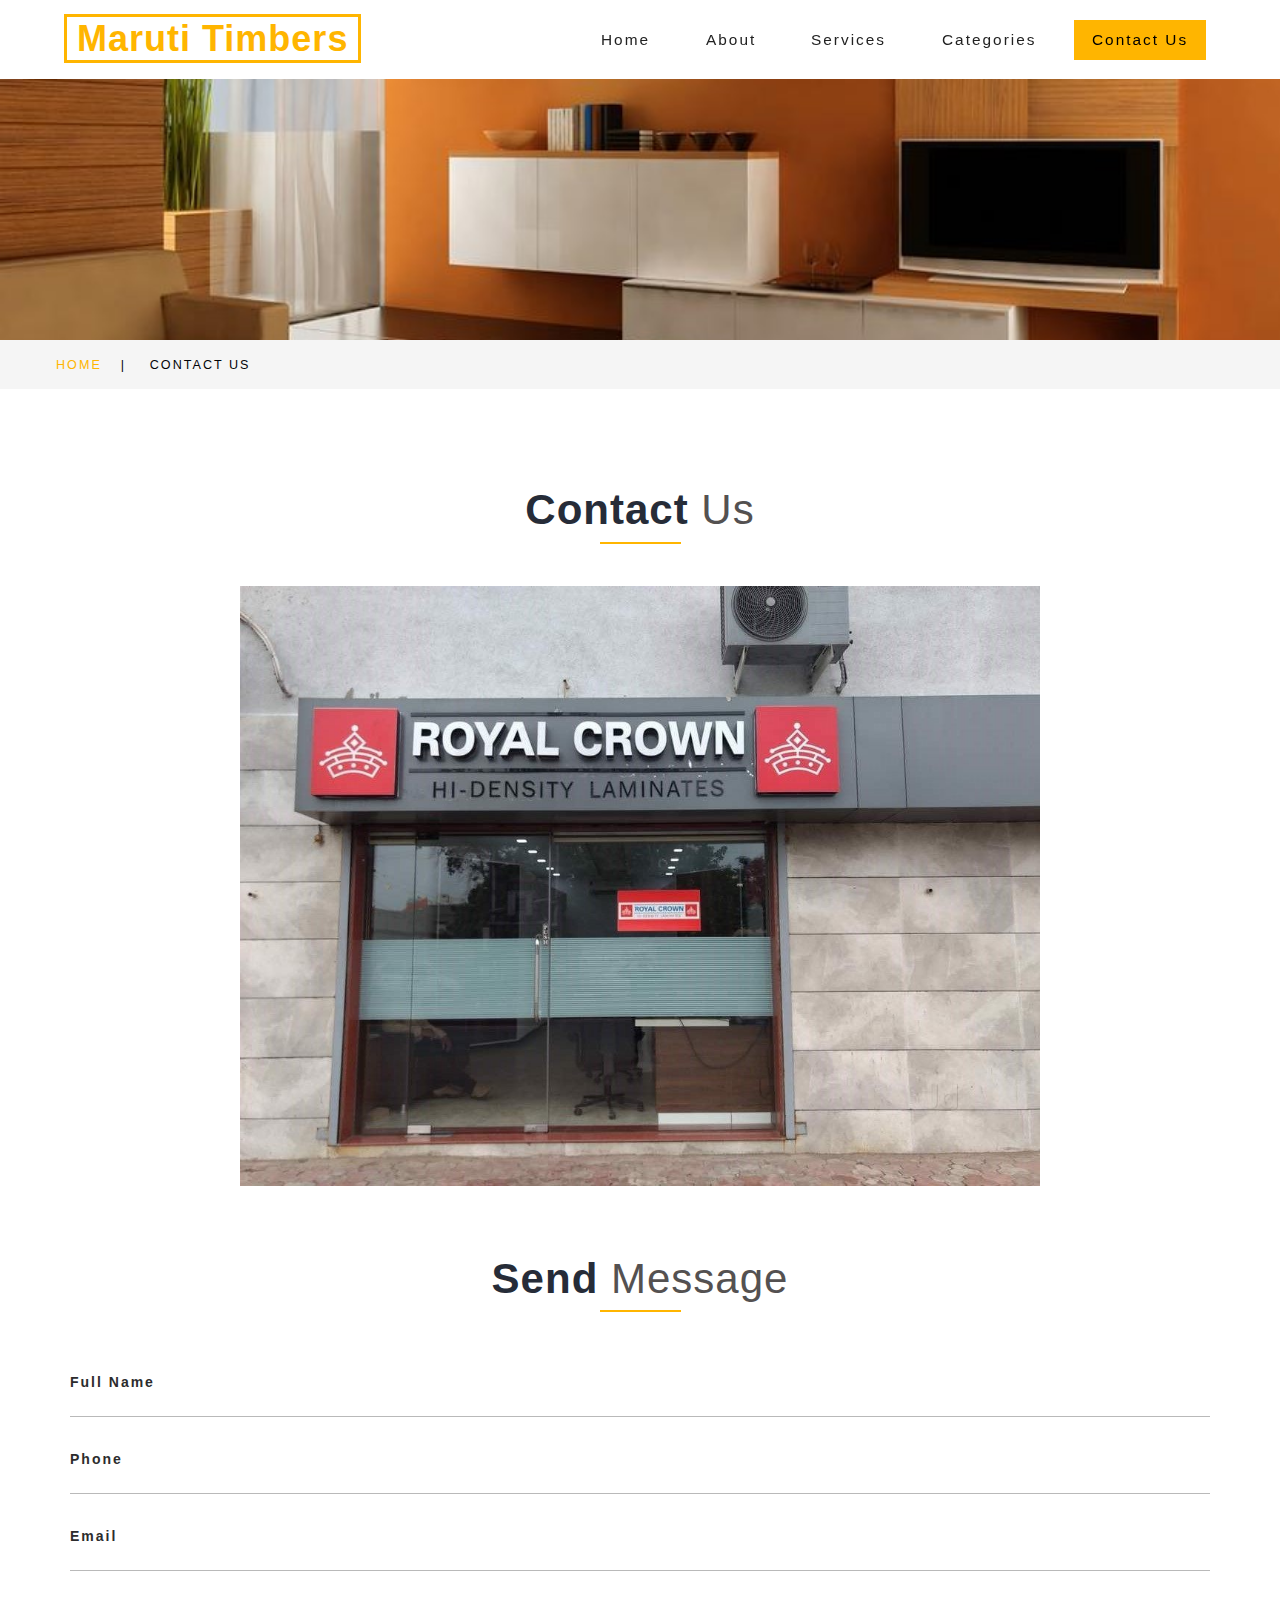
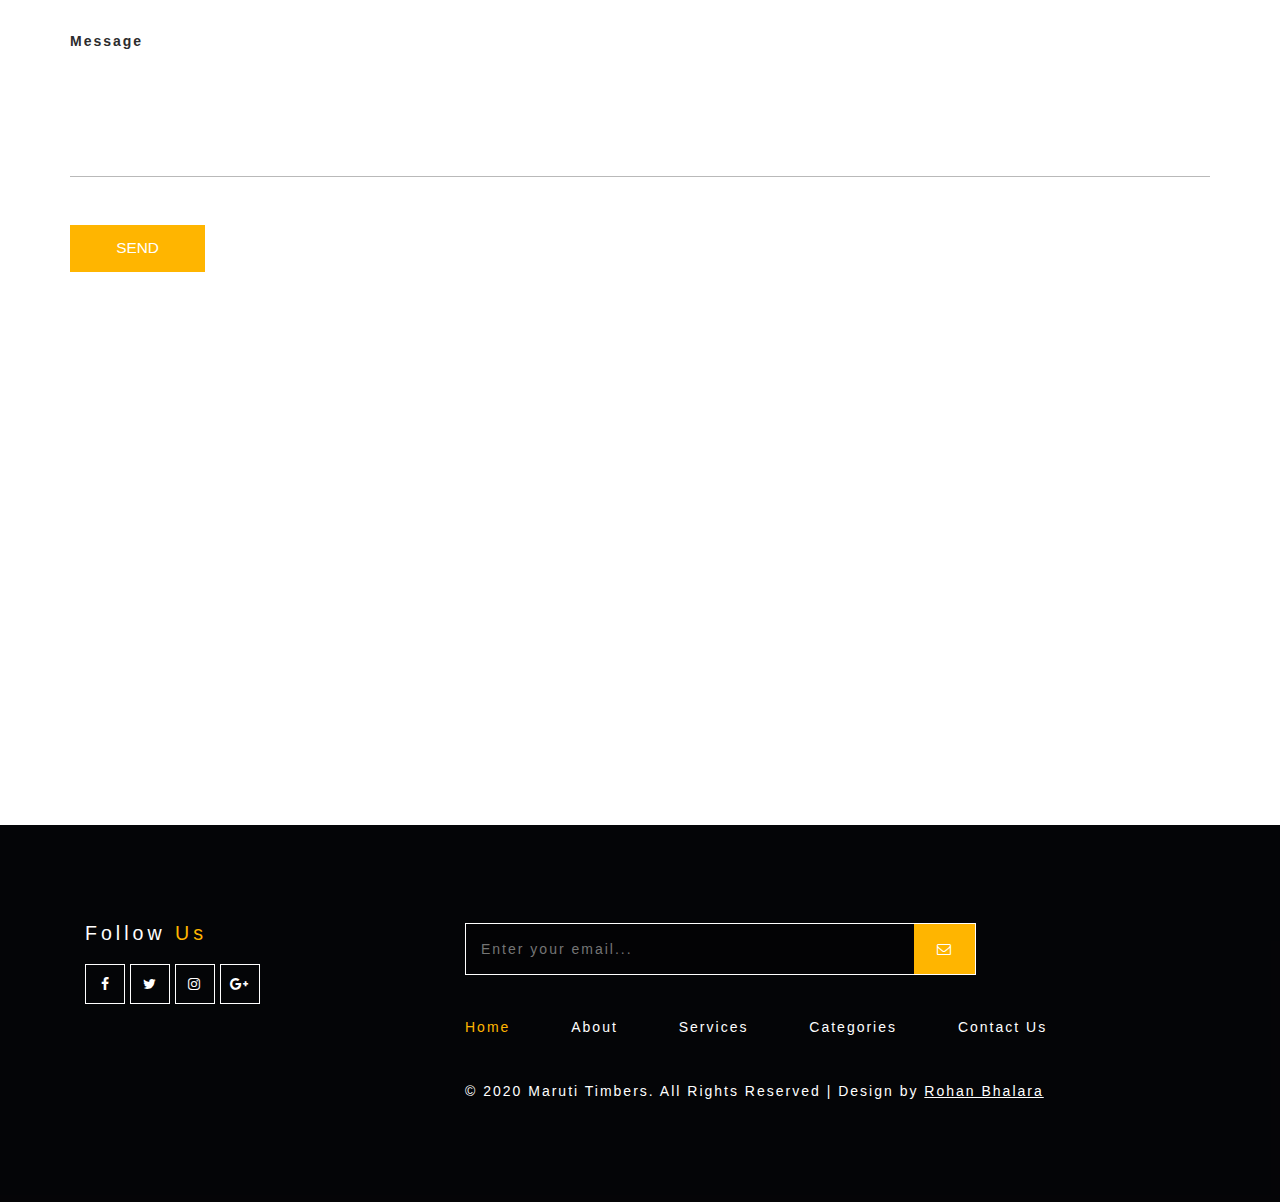
==== mail.html @ 754a9fdf "upload Maruti Timbers website" ====
<!--
author: W3layouts
author URL: http://w3layouts.com
License: Creative Commons Attribution 3.0 Unported
License URL: http://creativecommons.org/licenses/by/3.0/
-->
<!DOCTYPE html>
<html lang="zxx">

<head>
    <title>Maruti Timbers-Royal Crown</title>
    <!-- custom-theme -->
    <meta name="viewport" content="width=device-width, initial-scale=1">
    <meta http-equiv="Content-Type" content="text/html; charset=utf-8" />
    <meta name="keywords" content="Deft Responsive web template, Bootstrap Web Templates, Flat Web Templates, Android Compatible web template, 
Smartphone Compatible web template, free webdesigns for Nokia, Samsung, LG, SonyEricsson, Motorola web design" />
    <script type="application/x-javascript">
        addEventListener("load", function () {
            setTimeout(hideURLbar, 0);
        }, false);

        function hideURLbar() {
            window.scrollTo(0, 1);
        }
    </script>
    <!-- //custom-theme -->
    <link href="css/bootstrap.css" rel="stylesheet" type="text/css" media="all" />
    <!-- Owl-carousel-CSS -->
    <link href="css/style.css" rel="stylesheet" type="text/css" media="all" />
    <!-- font-awesome-icons -->
    <link href="css/font-awesome.css" rel="stylesheet">
</head>

<body>
    <!-- banner -->

    <div class="main_section_agile" id="home">
        <div class="agileits_w3layouts_banner_nav">

            <nav class="navbar navbar-default">
                <div class="navbar-header navbar-left">
                    <button type="button" class="navbar-toggle collapsed" data-toggle="collapse" data-target="#bs-example-navbar-collapse-1">
						<span class="sr-only">Toggle navigation</span>
						<span class="icon-bar"></span>
						<span class="icon-bar"></span>
						<span class="icon-bar"></span>
					</button>
                    <h1><a class="navbar-brand" href="index.html"> <span>Maruti Timbers</span></a></h1>

                </div>
                <!-- Collect the nav links, forms, and other content for toggling -->
                <div class="collapse navbar-collapse navbar-right" id="bs-example-navbar-collapse-1">
                    <nav class="menu-hover-effect menu-hover-effect-4">
                        <ul class="nav navbar-nav">
                            <li><a href="index.html" class="hvr-ripple-in"> Home</a></li>
                            <li><a href="about.html" class="hvr-ripple-in">About</a></li>
                            <li><a href="services.html" class="hvr-ripple-in">Services</a></li>
                            <li><a href="1mmSolid.html" class="hvr-ripple-in">Categories</a></li>
                            <li class="active"><a href="mail.html" class="hvr-ripple-in">Contact Us</a></li>
                        </ul>
                    </nav>

                </div>
            </nav>
            <div class="clearfix"> </div>
        </div>
    </div>

    <!-- /banner_inner_agile -->


    <div class="agile_inner">
    </div>
    <!-- //banner_inner_agile -->
    <!--/w3_short-->
    <div class="services-breadcrumb">
        <div class="agile_inner_breadcrumb">

            <ul class="w3_short">
                <li><a href="index.html">Home</a><span>|</span></li>
                <li>Contact Us</li>
            </ul>
        </div>
    </div>
    <!--//w3_short-->
    <!-- /mail -->
    <div class="banner-bottom">
        <div class="container">
            <div class="wthree_head_section">
                <h3 class="w3l_header w3_agileits_header">Contact <span>Us</span></h3>
            </div>
          <div class="agile_wthree_inner_grids">
          <div align="center"><img src="images/Royal Crown/marutiTimbers.jpg" style="height: 600px"></div>
		</div>
		<div class="contact-form agile_inner_grids">
			  <div class="wthree_head_section">
                <h3 class="w3l_header w3_agileits_header">Send <span>Message </span></h3>
            </div>
			<form action="#" method="post">
				<div class="fields-grid">
					<div class="styled-input agile-styled-input-top">
						<input type="text" name="Full Name" required="">
						<label>Full Name</label>
						<span></span>
					</div>
					<div class="styled-input agile-styled-input-top">
						<input type="text" name="Phone" required="">
						<label>Phone</label>
						<span></span>
					</div>
					<div class="styled-input">
						<input type="email" name="Email" required="">
						<label>Email</label>
						<span></span>
					</div>
					<div class="clearfix"> </div>
				</div>
				<div class="styled-input textarea-grid">
					<textarea name="Message" required=""></textarea>
					<label>Message</label>
					<span></span>
				</div>
				<input type="submit" value="SEND">
			</form>
		</div>
		<div class="clearfix"> </div>
          </div>
        </div>
    </div>
    <!-- //mail -->
    	<!-- /map -->
			<div class="map">
				<iframe src="https://www.google.com/maps/embed?pb=!1m14!1m8!1m3!1d14769.838888787237!2d70.8002201!3d22.2605689!3m2!1i1024!2i768!4f13.1!3m3!1m2!1s0x0%3A0xb65e9677cafc375c!2sMaruti%20Timbers!5e0!3m2!1sen!2sin!4v1581663568554!5m2!1sen!2sin" width="600" height="450" frameborder="0" style="border:0;" allowfullscreen="">
            style="border:0"></iframe>
			</div>
		<!-- //map -->
    <!-- footer -->
    <div class="footer">
        <div class="f-bg-w3l">
            <div class="container">
                <div class="col-md-4 w3layouts_footer_grid">
                    <h2>Follow <span>Us</span></h2>
                    <ul class="social_agileinfo">
                        <li><a href="#" class="w3_facebook"><i class="fa fa-facebook"></i></a></li>
                        <li><a href="#" class="w3_twitter"><i class="fa fa-twitter"></i></a></li>
                        <li><a href="#" class="w3_instagram"><i class="fa fa-instagram"></i></a></li>
                        <li><a href="#" class="w3_google"><i class="fa fa-google-plus"></i></a></li>
                    </ul>
                </div>
                <div class="col-md-8 w3layouts_footer_grid">
                    <form action="#" method="post">
                        <input type="email" name="Email" placeholder="Enter your email..." required="">
                        <button class="btn1"><i class="fa fa-envelope-o" aria-hidden="true"></i></button>
                        <div class="clearfix"> </div>
                    </form>
                    <ul class="w3l_footer_nav">
                        <li><a href="index.html" class="active">Home</a></li>
                        <li><a href="about.html">About</a></li>
                        <li><a href="services.html">Services</a></li>
                        <li><a href="1mmSolid.html">Categories</a></li>
                        <li><a href="mail.html">Contact Us</a></li>
                    </ul>
                    <p>© 2020 Maruti Timbers. All Rights Reserved | Design by <a href="https://w3layouts.com/" target="_blank">Rohan Bhalara</a></p>
                </div>
                <div class="clearfix"> </div>
            </div>
        </div>
    </div>
    <!-- //footer -->
    <!-- js -->
    <script type="text/javascript" src="js/jquery-2.1.4.min.js"></script>
    <!-- //js -->

    <script type="text/javascript" src="js/bootstrap-3.1.1.min.js"></script>


</body>

</html>
---- css/style.css ----
/*--
Author: W3layouts
Author URL: http://w3layouts.com
License: Creative Commons Attribution 3.0 Unported
License URL: http://creativecommons.org/licenses/by/3.0/
--*/

body {
    margin: 0;
    padding: 0;
    background: #fff;
    font-family: 'Open Sans', sans-serif;
}

h1,
h2,
h3,
h4,
h5,
h6 {
    margin: 0;
    font-family: 'Raleway', sans-serif;
}

p {
    margin: 0;
    letter-spacing: 1px;
    color: #777777;
}

ul {
    margin: 0;
    padding: 0;
    color: #777777;
}

p,
ul,
ol {
    font-size: 14px;
    letter-spacing: 1px;
}

.background-video {
    position: fixed;
    background-size: cover;
    -webkit-background-size: cover;
    -moz-background-size: cover;
    -o-background-size: cover;
    width: 100%;
    height: 100%;
}

input[type="submit"],
a,
.nbs-flexisel-nav-left,
.nbs-flexisel-nav-right {
    transition: .5s ease-in;
    -webkit-transition: .5s ease-in;
    -moz-transition: .5s ease-in;
    -o-transition: .5s ease-in;
    -ms-transition: .5s ease-in;
}

a:hover {
    text-decoration: none;
}

a:focus {
    outline: none;
    text-decoration: none;
}


/*-- banner --*/

.center-container {
    padding: 2em 0 48em;
    background: rgba(0, 0, 0, 0.44);
}

.w3_agile_header_left {
    float: left;
}

.agile_header_right {
    float: right;
    margin-top: .7em;
}

.agile_header_right ul li {
    display: block;
    font-weight: 600;
    color: #fff;
    display: inline-block;
}

.agile_header_right ul li i {
    padding-right: 1.5em;
    color: #0accff;
}

.agile_header_right ul li a {
    color: #fff;
    text-decoration: none;
}

.agile_header_right ul li a:hover {
    color: #0accff;
}

.agile_header_right ul li a:before,
.agile_header_right ul li a:after {
    display: none;
}

.agile_header_right ul li:last-child {
    margin-left: 3em;
}

.w3_agileits_logo {
    float: left;
}

.w3_agileits_logo h1 a {
    font-size: 1.2em;
    color: #fff;
    display: block;
    text-decoration: none;
    font-weight: 700;
    font-family: 'Open Sans', sans-serif;
    letter-spacing: 2px;
}

.w3_agileits_logo h1 a span {
    display: block;
    font-size: .3em;
    font-weight: 600;
    color: #0accff;
    position: relative;
    letter-spacing: 3px;
}

.agileits_w3layouts_banner_info {
    width: 80%;
    margin: 0 auto;
    text-align: center;
}

.agileits_w3layouts_banner_info h2 {
    font-size: 2em;
    color: #fff;
    text-transform: capitalize;
    line-height: 2em;
}

.agileits_w3layouts_banner_info p {
    color: #fff;
    line-height: 2em;
    margin: 0 0 5em;
}

ul.top_agile_info_ad {
    width: 42%;
    margin: 1.4% auto 0;
    float: right;
}

ul.top_agile_info_ad li {
    list-style: none;
    display: inline-block;
    width: 50%;
    float: left;
    letter-spacing: 1px;
}

.w3l_header_contact_details_agile {
    float: right;
    width: 78%;
    text-align: left;
}

.w3_agileits_logo h1 a span {
    font-size: 12px;
    text-align: center;
    color: #ffb500;
}

.header_contact_details_agile i {
    color: #fff;
    width: 20%;
    float: left;
    text-align: center;
    margin-top: 13px;
    font-size: 1.5em;
}

.header-contact-detail-title {
    color: #7aba1e;
    font-size: 1.2em;
    font-weight: 600;
    margin-bottom: 7px;
}

a.w3l_header_contact_details_agile-info_inner,
.w3l_header_contact_details_agile a {
    font-size: 1em;
    color: #fff;
    text-align: left;
    letter-spacing: 1px;
}


/*-- nav --*/

.agileits_w3layouts_banner_nav {
    margin: 0 auto;
    width: 90%;
}


/*-- nav --*/

.navbar-default {
    background: none;
    border: none;
}

.navbar {
    margin-bottom: 0;
}

.navbar-collapse {
    padding: 0;
}

.navbar-right {
    margin-right: 0;
}

.navbar-default .navbar-nav>.active>a,
.navbar-default .navbar-nav>.active>a:hover,
.navbar-default .navbar-nav>.active>a:focus {
    color: #000;
    background: #ffb500;
    position: relative;
}

.navbar-default .navbar-nav>.active>a:before {
    background: none;
}

.navbar-default .navbar-nav>li>a {
    font-weight: 400;
    letter-spacing: 2px;
}

.navbar-nav>li>a {
    padding: 10px 18px;
    font-family: 'Raleway', sans-serif;
    font-size: 1.1em;
    background: #fff;
}

.navbar-default .navbar-nav>li>a:hover {
    color: #000;
    background: #ffb500;
    position: relative;
}

.navbar-default .navbar-nav>li>a:focus {
    color: #000;
    outline: none;
}

nav.navbar.navbar-default {
    background: none;
    padding: 1.4em 0 0.7em 0;
}

.navbar-default .navbar-nav>.open>a,
.navbar-default .navbar-nav>.open>a:hover,
.navbar-default .navbar-nav>.open>a:focus {
    color: #262c38;
    background: none;
}

.navbar-default .navbar-nav>li>a {
    color: #222;
}

.navbar-default .navbar-nav>.active.open>a:focus {
    background: transparent;
    color: #111;
}

a.navbar-brand {
    padding: 0;
    font-size: 1em;
    font-weight: 300;
    line-height: 37px;
    letter-spacing: 1px;
}

.navbar-default .navbar-brand {
    color: #181819;
}

.agile_short_dropdown {
    border-radius: 0;
    background: #ffffff;
    text-align: center;
    padding: 0;
    border: none;
}

.agile_short_dropdown li a {
    text-transform: uppercase;
    color: #212121;
    font-size: 13px;
    font-weight: 600;
    padding: .8em 0;
    border-bottom: 1px solid #ececef;
}

.agile_short_dropdown>li>a:hover {
    color: #fff;
    text-decoration: none;
    background-color: #ffb500;
    position: relative;
}


/*-- /slider --*/


/* Ripple In */

@-webkit-keyframes hvr-ripple-in {
    100% {
        top: 0;
        right: 0;
        bottom: 0;
        left: 0;
        opacity: 1;
    }
}

@keyframes hvr-ripple-in {
    100% {
        top: 0;
        right: 0;
        bottom: 0;
        left: 0;
        opacity: 1;
    }
}

.hvr-ripple-in {
    display: inline-block;
    vertical-align: middle;
    -webkit-transform: perspective(1px) translateZ(0);
    transform: perspective(1px) translateZ(0);
    box-shadow: 0 0 1px transparent;
    position: relative;
}

.hvr-ripple-in:before {
    content: '';
    position: absolute;
    border: #f7b106 solid 4px;
    top: -12px;
    right: -12px;
    bottom: -12px;
    left: -12px;
    opacity: 0;
    -webkit-animation-duration: 1s;
    animation-duration: 1s;
}

.hvr-ripple-in:hover:before,
.hvr-ripple-in:focus:before,
.hvr-ripple-in:active:before {
    -webkit-animation-name: hvr-ripple-in;
    animation-name: hvr-ripple-in;
}

.nav>li {
    position: relative;
    display: block;
    margin: 0em 0.7em;
}

.navbar-brand span {
    color: #ffb500;
    font-weight: 800;
    padding: 1px 10px;
    border: 3px solid #ffb500;
}


/*-- //menu --*/



/*--- slider-css --*/
.agile_banner_text_info h3 {
    font-size: 8em;
    letter-spacing: 16px;
    line-height: 0.5em;
    font-weight: 800;
    text-transform: uppercase;
    text-shadow: 2px 2px 2px rgba(16, 16, 16, 0.57);
    color: #fff;
}

.agile_banner_text_info h3 span {
    font-weight: 700;
    display: block;
    letter-spacing: 3px;
    font-size: 17px;
    text-transform: uppercase;
    font-family: 'Open Sans', sans-serif;
    text-shadow: 2px 2px 2px rgba(16, 16, 16, 0.57);
    color: #ffb500;
}

.agile_banner_text_info label {
    font-weight: 700;
    display: block;
    letter-spacing: 5px;
    font-size: 17px;
    text-transform: uppercase;
    font-family: 'Open Sans', sans-serif;
    text-shadow: 2px 2px 2px rgba(16, 16, 16, 0.57);
    text-align: right;
    color: #ffb500;
}
.agile_banner_text_info {
    position: absolute;
    z-index: 999;
    top: 33%;
    left: 28%;
}
.slider {
    position: relative;
}

.rslides {
    position: relative;
    list-style: none;
    overflow: hidden;
    width: 100%;
    padding: 0;
    margin: 0;
}

.rslides li {
    -webkit-backface-visibility: hidden;
    position: absolute;
    display: none;
    width: 100%;
    left: 0;
    top: 0;
}

.rslides li:first-child {
    position: relative;
    display: block;
    float: left;
}

.rslides img {
    display: block;
    height: auto;
    float: left;
    width: 100%;
    border: 0;
}

.rslides_tabs {
    z-index: 999;
    padding: 0.3em 5em;
    margin-top: 6px;
}

.rslides_tabs li {
    display: inline-block;
    margin: 0 2px;
    list-style: none;
}

.rslides_tabs li:first-child {
    margin-left: 0;
}

.rslides_tabs .rslides_here a {
    color: #fff;
    font-weight: bold;
}

#slider3-pager a {
    display: inline-block;
}

#slider3-pager img {
    float: left;
    display: block;
}

.rslides_tabs a {
    border-bottom: 4px solid #ddd;
}

#slider3-pager .rslides_here a {
    background: transparent;
    border-bottom: 4px solid #ffb500;
}

a.rslides_nav.rslides1_nav.prev {
    position: absolute;
    left: 0%;
    color: #ffff00;
    top: 36%;
    z-index: 9999;
    text-transform: uppercase;
    font-weight: 400;
    letter-spacing: 1px;
    font-family: 'Montserrat', sans-serif;
}

a.rslides_nav.rslides1_nav.next {
    right: 0%;
    position: absolute;
    color: #ffff00;
    top: 36%;
    z-index: 9999;
    text-transform: uppercase;
    font-weight: 400;
    letter-spacing: 1px;
    font-family: 'Montserrat', sans-serif;
}


/*-- responsive-mediaqueries --*/

@media (max-width:1440px) {
    .rslides_tabs li {
        display: inline-block;
        margin: 0 4px;
        width: 8%;
    }
    #slider3-pager img {
        float: left;
        display: block;
        width: 100%;
    }
}

@media (max-width:1366px) {
    .rslides_tabs li {
        display: inline-block;
        margin: 0 4px;
        width: 8%;
    }
}

@media (max-width:1080px) {
    .rslides_tabs li {
        display: inline-block;
        margin: 0 2px;
        width: 8%;
    }
}

@media (max-width:900px) {
    .rslides_tabs li {
        display: inline-block;
        margin: 0 1px;
        width: 8%;
    }
}

@media (max-width:768px) {
    .rslides_tabs a {
        border-bottom: 2px solid #ddd;
    }
    #slider3-pager .rslides_here a {
        background: transparent;
        border-bottom: 2px solid #ffb500;
    }
}

@media (max-width:667px) {
    .rslides_tabs li {
        display: inline-block;
        margin: 0 1px;
        width: 8%;
    }
    .rslides_tabs {
        z-index: 999;
        padding: 0.3em 1em;
        margin-top: 6px;
    }
    a.rslides_nav.rslides1_nav.prev,
    a.rslides_nav.rslides1_nav.next {
        font-size: 0.9em;
    }
    .agile_banner_text_info {
        top: 32%;
        left: 30%;
    }
}

@media (max-width:600px) {
    .rslides_tabs li {
        display: inline-block;
        margin: 0 1px;
        width: 8%;
    }
    .rslides_tabs {
        padding: 0.2em 0.5em;
        margin-top: 4px;
    }
    .agile_banner_text_info {
        top: 30%;
        left: 28%;
    }
}

@media (max-width:568px) {
    .rslides_tabs li {
        display: inline-block;
        margin: 0 0px;
        width: 8%;
    }
    .rslides_tabs {
        padding: 0.2em 1.6em;
        margin-top: 4px;
    }
}

@media (max-width:414px) {
    .rslides_tabs {
        padding: 0.2em 0.3em;
        margin-top: 4px;
    }
}

@media (max-width:384px) {
    .rslides_tabs {
        padding: 0.2em 1.6em;
        margin-top: 4px;
    }
    .rslides_tabs li {
        display: inline-block;
        margin: 0 1px;
        width: 7%;
    }
    a.rslides_nav.rslides1_nav.prev,
    a.rslides_nav.rslides1_nav.next {
        font-size: 0.7em;
        top: 64%;
    }
}

@media (max-width:320px) {
    .rslides_tabs li {
        display: inline-block;
        margin: 0 0px;
        width: 7%;
    }
}

/*-- //slider-css --*/

/*-- banner-bottom --*/

.banner-bottom {
    padding: 7em 0;
}

.wthree_banner_bottom_grid_right h4 {
    font-size: 1.4em;
    margin-bottom: .7em;
    letter-spacing: 1px;
    font-weight: 600;
    color: #222222;
}

.wthree_banner_bottom_grid_right p {
    line-height: 2em;
}

.agile_banner_bottom_grid_left_grid {
    width: 60px;
    height: 60px;
    text-align: center;
}

.agile_banner_bottom_grid_left_grid i {
    font-size: 2em;
    color: #fcb314;
    line-height: 2.2em;
}


/* Radial Out */

.hvr-radial-out {
    display: inline-block;
    vertical-align: middle;
    -webkit-transform: perspective(1px) translateZ(0);
    transform: perspective(1px) translateZ(0);
    box-shadow: 0 0 1px transparent;
    position: relative;
    overflow: hidden;
    background: transparent;
    -webkit-transition-property: color;
    transition-property: color;
    -webkit-transition-duration: 0.3s;
    transition-duration: 0.3s;
}

.hvr-radial-out:before {
    content: "";
    position: absolute;
    z-index: -1;
    top: 0;
    left: 0;
    right: 0;
    bottom: 0;
    background: #fcb314;
    border-radius: 100%;
    -webkit-transform: scale(0);
    transform: scale(0);
    -webkit-transition-property: transform;
    transition-property: transform;
    -webkit-transition-duration: 0.3s;
    transition-duration: 0.3s;
    -webkit-transition-timing-function: ease-out;
    transition-timing-function: ease-out;
}

.hvr-radial-out:hover,
.hvr-radial-out:focus,
.hvr-radial-out:active {
    color: white;
}

.hvr-radial-out:hover:before,
.hvr-radial-out:focus:before,
.agileits_banner_bottom_left:hover .hvr-radial-out:before,
.agileits_banner_bottom_left1:hover .hvr-radial-out:before,
.agileits_banner_bottom_left2:hover .hvr-radial-out:before,
.w3_agile_services_grid:hover .hvr-radial-out:before,
.w3_agileits_services_bottom_grid:hover .hvr-radial-out:before,
.w3layouts_mail_grid_left:hover .hvr-radial-out:before {
    -webkit-transform: scale(2);
    transform: scale(2);
}

.w3_agileits_banner_bottom_pos_grid:hover i {
    color: #111;
}


/*-- //banner-bottom --*/


/*-- //banner --*/

.wthree_head_section h2 {
    font-size: 3.3em;
    letter-spacing: 2px;
    text-align: center;
    color: #fff;
    text-transform: uppercase;
    margin-bottom: 1.2em;
    font-weight: 800;
}

.about h4 {
    font-size: 2em;
    margin: 1em 0 0.5em 0;
    color: #fff;
    letter-spacing: 2px;
    font-weight: 600;
}

.about_agileinfo h3 {
    text-align: left;
    margin-top: 2em;
    line-height: 30px;
    text-transform: uppercase;
    font-size: 20px;
    margin-bottom: 0;
    color: #303030;
}

.about_agileinfo p {
    font-size: 14px;
    line-height: 2em;
    margin-top: 1em;
    color: #9da0af;
    letter-spacing: 1px;
}

.services,
.team,
.contact-w3layouts,
.agile_testimonials {
    padding: 7em 0;
}

#welcome {
    background: #0b0c11;
    padding: 7em 0;
}

.wthree_head_section {
    text-align: left;
}

.w3l_header {
    font-size: 3em;
    color: #262c38;
    letter-spacing: 1px;
    position: relative;
    font-weight: 700;
    text-align: center;
}

h3.w3l_header.w3_agileits_header.two {
    color: #fff;
}

.w3l_header span {
    color: #545151;
    font-weight: 200;
}

h3.w3l_header.w3_agileits_header.two span {
    color: #fff;
}

.w3l_header:after {
    border-top: 2px solid #ffb500;
    display: block;
    width: 81px;
    content: "";
    margin: 8px auto 0;
}

h3.agile_tittle i {
    font-size: 0.8em;
    margin-bottom: 6px;
}

h3.agile_tittle span {
    font-weight: 600;
    letter-spacing: 4px;
    font-family: 'Open Sans', sans-serif;
    display: block;
    font-size: 18px;
}

.agile_wthree_inner_grids {
    margin-top: 4em;
}

.agileits-button.two a,
.agileits-button a {
    padding: 0.8em 0em;
    color: #0b0c11;
    font-size: 1em;
    letter-spacing: 1px;
    background: none;
    border: none;
    border-radius: 0;
    margin-top: 1.5em;
    font-weight: 700;
    text-transform: uppercase;
}

.agileits-button.two a:hover,
.agileits-button a:hover {
    box-shadow: none;
}

.about_agileinfo {
    padding: 0;
}

.about_agileinfo_grid_imgs img {
    width: 100%;
}

.about_agileinfo_grid_imgs img:nth-child(2) {
    margin-top: 1em;
}


/* Underline From Left */

.hvr-underline-from-left {
    display: inline-block;
    vertical-align: middle;
    -webkit-transform: perspective(1px) translateZ(0);
    transform: perspective(1px) translateZ(0);
    box-shadow: 0 0 1px transparent;
    position: relative;
    overflow: hidden;
}

.hvr-underline-from-left:before {
    content: "";
    position: absolute;
    z-index: -1;
    left: 0;
    right: 100%;
    bottom: 0;
    background: #ffb500;
    height: 4px;
    -webkit-transition-property: right;
    transition-property: right;
    -webkit-transition-duration: 0.3s;
    transition-duration: 0.3s;
    -webkit-transition-timing-function: ease-out;
    transition-timing-function: ease-out;
}

.hvr-underline-from-left:hover:before,
.hvr-underline-from-left:focus:before,
.hvr-underline-from-left:active:before {
    right: 0;
}


/*-- //about --*/


/*-- /modal-info--*/

.modal-info h4 {
    text-align: center;
    font-size: 2em;
    font-weight: 600;
    margin: 0.5em 0 0.5em 0;
    color: #000;
}

.modal-info h5 {
    font-size: 1.4em;
    font-weight: 600;
    margin: 0.5em 0 0.5em 0;
    color: #00acee;
}


/*-- //modal-info--*/


/*-- stats --*/

.w3layouts_stats_left {
    text-align: center;
}

.w3layouts_stats_left p {
    font-size: 3em;
    font-weight: 100;
    letter-spacing: 2px;
    color: #ffffff;
    margin: 0.1em 0 0.1em 0;
}

.w3layouts_stats_left h3 {
    font-size: 1em;
    color: #062d20;
    letter-spacing: 3px;
    margin: 0;
    font-weight: 600;
}

.w3layouts_stats_left i {
    font-size: 2.5em;
    color: #fff;
}

.w3l_stats_bottom_grid_left img {
    margin: 0 auto;
}

.stats {
    text-align: center;
    background: #ffb500;
    padding: 4em 0;
}

.agile_inner_info_stats {
    margin-top: 2em;
}


/*-- //stats --*/


/*-- /skills --*/

.bargrids-left {
    margin-right: 40px;
}

.bar-grids h4 {
    font-size: 1.6em;
    color: #ffffff;
    letter-spacing: 1px;
    margin-bottom: 1.4em;
    /* border-bottom: 1px dashed #ffffff; */
    padding-bottom: 0em;
    font-weight: 600;
}

.bar-grids h4 span.glyphicon {
    margin-right: 0.8em;
    color: #ecb731;
}

.progress {
    height: 35px;
    margin-bottom: 2.2em;
    background-color: #dadde0;
    -webkit-border-radius: 0;
    -moz-border-radius: 0;
    -o-border-radius: 0;
    -ms-border-radius: 0;
    border-radius: 0;
}

.prgs-w3agile-last {
    margin-bottom: 0!important;
}

.progress-bar {
    background-color: #0c0c0c;
}

.bar-grids h6 {
    font-size: 1em;
    color: #7d7d7c;
    margin-bottom: 0.6em;
    text-transform: capitalize;
    font-weight: 600;
    letter-spacing: 2px;
}

.bar-grids h6 span {
    float: right;
    font-size: 1em;
}

.progress-striped .progress-bar,
.progress-bar-striped {
    background-image: none!important;
}


/*-- //skills --*/

.skills {
    background: url('../images/Royal Crown/inside.jpg')no-repeat 0px 0px;
    background-size: cover;
    padding: 0;
    min-height: 700px;
}

h3.agile_tittle.two {
    color: #252525;
}

.bar-grids.w3-agile {
    padding: 8em 5em;
}

.wthree_skills {
    margin-top: 4em;
}


/*-- //skills --*/


/*-- services --*/

.services {
    background: #0b0c11;
}

h4.sub_service_agileits {
    color: #fff;
}

.agileits-button.two.service a {
    color: #fff;
}

.agileits_banner_bottom_left.two {
    margin-top: 3em;
}


/*-- //services --*/


/*-- portfolio section --*/

.agile_inner_info {
    margin-top: 3em;
}

p.sub_cap {
    text-align: center;
    text-shadow: 1px 1px 2px rgba(154, 153, 153, 0.37);
}

.portfolio-agileinfo h3.text-center {
    font-size: 40px;
    font-weight: normal;
    color: #000;
    padding-bottom: 50px;
}

.portfolio-agileinfo .portfolio-grids a {
    display: block;
    overflow: hidden;
    position: relative;
}

.portfolio-agileinfo .portfolio-grids img.img-responsive {
    width: 100%;
}

.portfolio-agileinfo .b-wrapper {
    background: rgba(253, 43, 48, 0.74);
    position: absolute;
    width: 100%;
    height: 100%;
    bottom: -100%;
    left: 0;
    padding: 6.5em 0 0 0;
    transition: .5s all;
    text-align: center;
    display: none;
}

.portfolio-agileinfo .b-wrapper.two {
    padding: 15.5em 0 0 0;
}

.portfolio-agileinfo .portfolio-grids a:hover .b-wrapper {
    bottom: 0%;
}

.portfolio-agileinfo i {
    margin: 0 auto;
    text-align: center;
    color: #fff;
    font-size: 2em;
    border: 1px solid rgba(255, 255, 255, 0.58);
    padding: 10px;
}

.portfolio-agileinfo .b-wrapper h5 {
    font-size: 25px;
    font-weight: normal;
    color: #fff;
    text-align: center;
    padding: 14px 0;
}

.portfolio-agileinfo .b-wrapper p {
    font-size: 14px;
    color: #fff;
    font-weight: 400;
    line-height: 1.8em;
    text-align: center;
}

.portfolio-agileinfo .gallery-grids {
    margin: 0;
}

.portfolio-agileinfo h3 {
    color: #000;
}

.portfolio-grids {
    padding: 0;
}

.portfolio-grids_left {
    padding: 0;
}

.portfolio-grids img {
    width: 100%;
}

.portfolio-grid_left {
    padding: 0;
}

#portfolio {
    padding-top: 7em;
}


/*-- /portfolio section --*/


/*-- /contact --*/

.contact_img_agile {
    background: url('../images/Royal Crown/marutiTimbers.jpg') no-repeat 0px 0px;
    background-size: cover;
    min-height: 410px;
}

.contact-form.agile_inner_grids {
    padding: 5em 0em 0 0;
}

.contact-form h4 {
    font-size: 2.1em;
    color: #262c38;
    letter-spacing: 1px;
    text-transform: uppercase;
    position: relative;
    font-weight: 800;
    margin: 0 0 2em 0;
    text-align: center;
}

.contact-form h4:after {
    border-top: 2px solid #efb312;
    display: block;
    width: 81px;
    content: "";
    margin: 8px auto 0;
}

.contact-form h4 span {
    color: #ffb500;
}

.styled-input.agile-styled-input-top {
    margin-top: 0;
}

.contact-form input[type="text"],
.contact-form input[type="email"],
.contact-form textarea {
    font-size: 1em;
    color: #26272b;
    padding: 1em 1em;
    border: 0;
    width: 100%;
    border-bottom: 1px solid #b9b9b9;
    background: none;
    -webkit-appearance: none;
    outline: none;
    font-family: 'Open Sans', sans-serif;
}

.contact-form textarea {
    min-height: 150px;
    resize: none;
}

.contact-form.agile_inner_grids form {
    margin-top: 4em;
}


/*-- input-effect --*/

.styled-input input:focus~label,
.styled-input input:valid~label,
.styled-input textarea:focus~label,
.styled-input textarea:valid~label {
    font-size: .9em;
    color: #ffb500;
    top: -1.3em;
    -webkit-transition: all 0.125s;
    -moz-transition: all 0.125s;
    -o-transition: all 0.125s;
    -ms-transition: all 0.125s;
    transition: all 0.125s;
}

.styled-input {
    width: 100%;
    margin: 2em 0 2em 0em;
    position: relative;
}

.textarea-grid {
    float: none !important;
    width: 100% !important;
    margin-left: 0 !important;
}

.styled-input label {
    padding: 0.5em 0em;
    position: absolute;
    top: 0;
    color: #2c2c2d;
    left: 0;
    -webkit-transition: all 0.3s;
    -moz-transition: all 0.3s;
    transition: all 0.3s;
    pointer-events: none;
    font-weight: 600;
    font-size: 1em;
    display: block;
    line-height: 1em;
    letter-spacing: 2px;
}

.styled-input input~span,
.styled-input textarea~span {
    display: block;
    width: 0;
    height: 2px;
    background: #ffb500;
    position: absolute;
    bottom: 0;
    left: 0;
    -webkit-transition: all 0.125s;
    -moz-transition: all 0.125s;
    transition: all 0.125s;
}

.styled-input textarea~span {
    bottom: 5px;
}

.styled-input input:focus.styled-input textarea:focus {
    outline: 0;
}

.styled-input input:focus~span,
.styled-input textarea:focus~span {
    width: 100%;
    -webkit-transition: all 0.075s;
    -moz-transition: all 0.075s;
    transition: all 0.075s;
}


/*-- //input-effect --*/

.contact-form input[type="submit"] {
    outline: none;
    color: #FFFFFF;
    padding: .8em 3em;
    font-size: 1.1em;
    margin: 1em 0 0 0;
    -webkit-appearance: none;
    background: #ffb500;
    border: none;
    -webkit-transition: 0.5s all;
    -moz-transition: 0.5s all;
    -o-transition: 0.5s all;
    -ms-transition: 0.5s all;
    transition: 0.5s all;
}

.contact-form input[type="submit"]:hover {
    background: #111;
}

.map iframe {
    width: 100%;
    min-height: 400px;
    border: none;
    padding: 2em;
}

#contact {
    background: #f4f4f4;
}


/*-- //contact--*/

.test-grid i {
    width: 50px;
    height: 50px;
    line-height: 46px;
    border-width: 2px;
    border: 2px solid #1b1b1b;
    -webkit-border-radius: 50%;
    -khtml-border-radius: 50%;
    -moz-border-radius: 50%;
    -ms-border-radius: 50%;
    -o-border-radius: 50%;
    border-radius: 50%;
    margin-bottom: 20px;
    color: #333;
    text-align: center;
}

.test-grid h4 {
    font-size: 1.2em;
    color: #ffb500;
    font-weight: 400;
    letter-spacing: 1px;
    margin: 1em 0 0.2em;
}

.test-grid p {
    font-size: 14px;
    line-height: 2em;
    letter-spacing: 1px;
    margin: 0 auto 1em;
    width: 78%;
}

.test-grid span {
    font-size: 0.9em;
    color: #484747;
    letter-spacing: 4px;
}

.wthree_head_section.test h3 {
    color: #111;
}

.test-grid1 {
    margin: 0 auto 2em;
    text-align: center;
    width: 20%;
}

.test-grid {
    text-align: center;
}

.test-grid2 {
    float: left;
}

.test-grid2_text {
    float: left;
    margin-left: 1em;
    text-align: left;
}


/*-- video --*/

.video-grid-single-page-agileits img {
    width: 100%;
}

#video {
    position: relative;
    background: #000;
    width: 100%;
    margin: 0px auto;
}

#video img,
#video iframe {
    display: block;
    width: 100%;
}

#play {
    position: absolute;
    top: 39%;
    left: 49%;
    width: 86px;
    height: 86px;
    cursor: pointer;
    background: url(../images/play-button.png) no-repeat 4px 4px;
    background-size: auto, cover;
    z-index: 9;
    border: 7px solid rgba(255, 255, 255, 0.36);
    border-radius: 50%;
}

.video_agile_player {
    padding: 0;
}


/*-- icons --*/

.grid_3.grid_4.w3_agileits_icons_page {
    margin: 0;
}

ul.bs-glyphicons-list li:hover {
    background: #000;
    transition: 0.5s all;
    -webkit-transition: 0.5s all;
    -o-transition: 0.5s all;
    -ms-transition: 0.5s all;
    -moz-transition: 0.5s all;
}

ul.bs-glyphicons-list li:hover span {
    color: #fff;
}

.codes a {
    color: #555;
}

.row.fontawesome-icon-list {
    margin: 0;
}

.icon-box {
    padding: 8px 15px;
    background: rgba(149, 149, 149, 0.18);
    margin: 1em 0 1em 0;
    border: 5px solid #ffffff;
    text-align: left;
    -moz-box-sizing: border-box;
    -webkit-box-sizing: border-box;
    box-sizing: border-box;
    font-size: 13px;
    transition: 0.5s all;
    -webkit-transition: 0.5s all;
    -o-transition: 0.5s all;
    -ms-transition: 0.5s all;
    -moz-transition: 0.5s all;
    cursor: pointer;
}

.icon-box:hover {
    background: #000;
    transition: 0.5s all;
    -webkit-transition: 0.5s all;
    -o-transition: 0.5s all;
    -ms-transition: 0.5s all;
    -moz-transition: 0.5s all;
}

.icon-box:hover i.fa {
    color: #fff !important;
}

.icon-box:hover a.agile-icon {
    color: #fff !important;
}

.codes .bs-glyphicons li {
    float: left;
    width: 12.5%;
    height: 115px;
    padding: 10px;
    line-height: 1.4;
    text-align: center;
    font-size: 12px;
    list-style-type: none;
}

.codes .bs-glyphicons .glyphicon {
    margin-top: 5px;
    margin-bottom: 10px;
    font-size: 24px;
}

.codes .glyphicon {
    position: relative;
    top: 1px;
    display: inline-block;
    font-family: 'Glyphicons Halflings';
    font-style: normal;
    font-weight: 400;
    line-height: 1;
    -webkit-font-smoothing: antialiased;
    -moz-osx-font-smoothing: grayscale;
    color: #777;
}

.codes .bs-glyphicons .glyphicon-class {
    display: block;
    text-align: center;
    word-wrap: break-word;
}

h3.icon-subheading {
    font-size: 25px;
    color: #ffb500;
    margin: 30px 0 15px;
    font-weight: 400;
}

h3.agileits-icons-title {
    text-align: center;
    font-size: 35px;
    color: #000;
    font-weight: 300;
}

.icons a {
    color: #555;
}

.icon-box i {
    margin-right: 10px !important;
    font-size: 20px !important;
    color: #282a2b !important;
}

.bs-glyphicons li {
    float: left;
    width: 18%;
    height: 115px;
    padding: 10px;
    line-height: 1.4;
    text-align: center;
    font-size: 12px;
    list-style-type: none;
    background: rgba(149, 149, 149, 0.18);
    margin: 1%;
    cursor: pointer;
}

.bs-glyphicons .glyphicon {
    margin-top: 5px;
    margin-bottom: 10px;
    font-size: 24px;
    color: #282a2b;
}

.glyphicon {
    position: relative;
    top: 1px;
    display: inline-block;
    font-family: 'Glyphicons Halflings';
    font-style: normal;
    font-weight: 400;
    line-height: 1;
    -webkit-font-smoothing: antialiased;
    -moz-osx-font-smoothing: grayscale;
    color: #777;
}

.bs-glyphicons .glyphicon-class {
    display: block;
    text-align: center;
    word-wrap: break-word;
}

@media (max-width:1080px) {
    .icon-box {
        width: 33.33%;
    }
}

@media (max-width:991px) {
    h3.agileits-icons-title {
        font-size: 28px;
    }
    h3.icon-subheading {
        font-size: 22px;
    }
    .icon-box {
        width: 50%;
    }
}

@media (max-width:768px) {
    h3.agileits-icons-title {
        font-size: 28px;
    }
    h3.icon-subheading {
        font-size: 25px;
    }
    .row {
        margin-right: 0;
        margin-left: 0;
    }
    .icon-box {
        margin: 0;
    }
}

@media (max-width: 640px) {
    .icon-box {
        float: left;
        width: 50%;
    }
    h3.icon-subheading {
        font-size: 22px;
    }
    .grid_3.grid_4.w3_agileits_icons_page {
        margin-top: 0;
    }
}

@media (max-width: 480px) {
    .bs-glyphicons li {
        width: 31%;
    }
    h3.agileits-icons-title {
        font-size: 25px;
    }
    h3.icon-subheading {
        font-size: 19px;
    }
}

@media (max-width: 414px) {
    h3.agileits-icons-title {
        font-size: 23px;
    }
    h3.icon-subheading {
        font-size: 18px;
    }
    .bs-glyphicons li {
        width: 31.33%;
    }
}

@media (max-width: 384px) {
    .icon-box {
        float: none;
        width: 100%;
    }
}

@media (max-width: 375px) {
    .w3_agileits_icons_page {
        margin: 0 !important;
    }
}


/*-- //icons --*/


/*--Typography--*/

.well {
    font-weight: 300;
    font-size: 14px;
}

.list-group-item {
    font-weight: 300;
    font-size: 14px;
}

li.list-group-item1 {
    font-size: 14px;
    font-weight: 300;
}

.typo p {
    margin: 0;
    font-size: 14px;
    font-weight: 300;
}

.show-grid [class^=col-] {
    background: #fff;
    text-align: center;
    margin-bottom: 10px;
    line-height: 2em;
    border: 10px solid #f0f0f0;
}

.show-grid [class*="col-"]:hover {
    background: #e0e0e0;
}

.grid_3 {
    margin-bottom: 2em;
}

.xs h3,
h3.m_1 {
    color: #000;
    font-size: 1.7em;
    font-weight: 300;
    margin-bottom: 1em;
}

.grid_3 p {
    color: #555;
    font-size: 0.85em;
    margin-bottom: 1em;
    font-weight: 300;
}

.grid_4 {
    background: none;
    margin-top: 50px;
}

.label {
    font-weight: 300 !important;
    border-radius: 4px;
}

.grid_5 {
    background: none;
    padding: 2em 0;
}

.grid_5 h3,
.grid_5 h2,
.grid_5 h1,
.grid_5 h4,
.grid_5 h5,
h3.hdg,
h3.bars {
    margin-bottom: 1em;
    color: #ffb500;
    font-weight: 400;
}

.table>thead>tr>th,
.table>tbody>tr>th,
.table>tfoot>tr>th,
.table>thead>tr>td,
.table>tbody>tr>td,
.table>tfoot>tr>td {
    border-top: none !important;
}

.tab-content>.active {
    display: block;
    visibility: visible;
}

.pagination>.active>a,
.pagination>.active>span,
.pagination>.active>a:hover,
.pagination>.active>span:hover,
.pagination>.active>a:focus,
.pagination>.active>span:focus {
    z-index: 0;
}

.badge-primary {
    background-color: #03a9f4;
}

.badge-success {
    background-color: #8bc34a;
}

.badge-warning {
    background-color: #ffc107;
}

.badge-danger {
    background-color: #e51c23;
}

.grid_3 p {
    line-height: 2em;
    color: #888;
    font-size: 0.9em;
    margin-bottom: 1em;
    font-weight: 300;
}

.bs-docs-example {
    margin: 1em 0;
}

section#tables p {
    margin-top: 1em;
}

.tab-container .tab-content {
    border-radius: 0 2px 2px 2px;
    border: 1px solid #e0e0e0;
    padding: 16px;
    background-color: #ffffff;
}

.table td,
.table>tbody>tr>td,
.table>tbody>tr>th,
.table>tfoot>tr>td,
.table>tfoot>tr>th,
.table>thead>tr>td,
.table>thead>tr>th {
    padding: 15px!important;
}

.table>thead>tr>th,
.table>tbody>tr>th,
.table>tfoot>tr>th,
.table>thead>tr>td,
.table>tbody>tr>td,
.table>tfoot>tr>td {
    font-size: 0.9em;
    color: #555;
    border-top: none !important;
}

.tab-content>.active {
    display: block;
    visibility: visible;
}

.label {
    font-weight: 300 !important;
}

.label {
    padding: 4px 6px;
    border: none;
    text-shadow: none;
}

.alert {
    font-size: 0.85em;
}

h1.t-button,
h2.t-button,
h3.t-button,
h4.t-button,
h5.t-button {
    line-height: 2em;
    margin-top: 0.5em;
    margin-bottom: 0.5em;
}

li.list-group-item1 {
    line-height: 2.5em;
}

.input-group {
    margin-bottom: 20px;
}

.in-gp-tl {
    padding: 0;
}

.in-gp-tb {
    padding-right: 0;
}

.list-group {
    margin-bottom: 48px;
}

ol {
    margin-bottom: 44px;
}

h2.typoh2 {
    margin: 0 0 10px;
}

@media (max-width:800px) {
    .grid_3.grid_5.w3ls,
    .grid_3.grid_5.w3l,
    .grid_3.grid_5.agileits,
    .grid_3.grid_5.agileinfo,
    .grid_3.grid_5.wthree {
        margin: 0;
    }
}

@media (max-width:768px) {
    .grid_5 {
        padding: 0 0 1em;
    }
    .grid_3 {
        margin-bottom: 0em;
    }
    .grid_3.grid_5.w3l {
        margin-top: 1.5em;
    }
}

@media (max-width:640px) {
    h1,
    .h1,
    h2,
    .h2,
    h3,
    .h3 {
        margin-top: 0px;
        margin-bottom: 0px;
    }
    .grid_5 h3,
    .grid_5 h2,
    .grid_5 h1,
    .grid_5 h4,
    .grid_5 h5,
    h3.hdg,
    h3.bars {
        margin-bottom: .5em;
    }
    ol.breadcrumb li,
    .grid_3 p,
    ul.list-group li,
    li.list-group-item1 {
        font-size: 14px;
    }
    .breadcrumb {
        margin-bottom: 25px;
    }
    .well {
        font-size: 14px;
        margin-bottom: 10px;
    }
    h2.typoh2 {
        font-size: 1.5em;
    }
    .label {
        font-size: 60%;
    }
    .in-gp-tl {
        padding: 0 1em;
    }
    .in-gp-tb {
        padding-right: 1em;
    }
    .list-group {
        margin-bottom: 20px;
    }
}

@media (max-width:480px) {
    .grid_5 h3,
    .grid_5 h2,
    .grid_5 h1,
    .grid_5 h4,
    .grid_5 h5,
    h3.hdg,
    h3.bars {
        font-size: 1.2em;
    }
    .table h1 {
        font-size: 26px;
    }
    .table h2 {
        font-size: 23px;
    }
    .table h3 {
        font-size: 20px;
    }
    .label {
        font-size: 53%;
    }
    .alert,
    p {
        font-size: 14px;
    }
    .pagination {
        margin: 20px 0 0px;
    }
    .grid_3.grid_4.w3layouts {
        margin-top: 0;
    }
}

@media (max-width: 320px) {
    .grid_4 {
        margin-top: 18px;
    }
    h3.title {
        font-size: 1.6em;
    }
    .alert,
    p,
    ol.breadcrumb li,
    .grid_3 p,
    .well,
    ul.list-group li,
    li.list-group-item1,
    a.list-group-item {
        font-size: 13px;
    }
    .alert {
        padding: 10px;
        margin-bottom: 10px;
    }
    ul.pagination li a {
        font-size: 14px;
        padding: 5px 11px;
    }
    .list-group {
        margin-bottom: 10px;
    }
    .well {
        padding: 10px;
    }
    .nav>li>a {
        font-size: 14px;
    }
    table.table.table-striped,
    .table-bordered,
    .bs-docs-example {
        display: none;
    }
}


/*-- //typography --*/


/*-- footer --*/

.footer {
    background: #0b0c11;
}

.f-bg-w3l {
    background: rgba(0, 0, 0, 0.58);
    padding: 7em 0 7em 0;
}

.w3layouts_footer_grid h2 {
    font-size: 1.4em;
    color: #fff;
    position: relative;
    margin-bottom: 1em;
    letter-spacing: 4px;
}

.w3layouts_footer_grid h2 span {
    color: #ffb500;
}

.social_agileinfo li {
    display: inline-block;
}

.social_agileinfo li a {
    width: 40px;
    height: 40px;
    display: block;
    border: 1px solid #fff;
    text-align: center;
    color: #fff;
}

.social_agileinfo li a i {
    font-size: 1em;
    line-height: 2.8em;
}

.w3_facebook:hover {
    border: 1px solid #3b5998;
    background: #3b5998;
}

.w3_twitter:hover {
    border: 1px solid #1da1f2;
    background: #1da1f2;
}

.w3_instagram:hover {
    border: 1px solid #833ab4;
    background: #833ab4;
}

.w3_google:hover {
    border: 1px solid #dd4b39;
    background: #dd4b39;
}

.w3l_footer_nav {
    margin: 3em 0 3em;
}

.w3l_footer_nav li {
    display: inline-block;
    margin-right: 4em;
}

.w3l_footer_nav li a {
    color: #fff;
    font-weight: 400;
    text-decoration: none;
    font-family: 'Raleway', sans-serif;
    letter-spacing: 2px;
}

.w3l_footer_nav li a:hover,
.w3l_footer_nav li a.active {
    color: #ffb500;
}

.w3layouts_footer_grid p {
    color: #fff;
    line-height: 1.8em;
    letter-spacing: 2px;
}

.w3layouts_footer_grid p a {
    color: #fff;
    text-decoration: underline;
}

.w3layouts_footer_grid p a:hover {
    color: #ffb500;
}

.w3layouts_footer_grid form {
    border: 1px solid #fff;
    width: 70%;
}

.w3layouts_footer_grid input[type="email"] {
    outline: none;
    padding: 15px 15px;
    color: #fff;
    font-size: 14px;
    width: 88%;
    border: none;
    background: rgba(0, 0, 0, 0.22);
    letter-spacing: 2px;
}

button.btn1 {
    color: #fff;
    border: none;
    padding: 15px 0;
    text-align: center;
    text-decoration: none;
    background: #ffb500;
    -webkit-transition: 0.5s all;
    -moz-transition: 0.5s all;
    -o-transition: 0.5s all;
    -ms-transition: 0.5s all;
    transition: 0.5s all;
    float: right;
    width: 12%;
}


/*-- //footer --*/


/*--social icons--*/

.agile_inner {
    background: url('../images/Royal Crown/room1c.jpg') no-repeat 0px 0px;
    background-size: cover;
    -webkit-background-size: cover;
    -moz-background-size: cover;
    -o-background-size: cover;
    -ms-background-size: cover;
    min-height: 261px;
}

.services-breadcrumb {
    padding: 1em 0;
    background: #f5f5f5;
    text-align: center;
}

.services-breadcrumb ul li span {
    padding: 0 1.5em;
}

ul.w3_short {
    text-align: left;
}

.agile_inner_breadcrumb {
    padding: 0 4em;
}

ul.w3_short li a {
    color: #ffb500;
    text-decoration: none;
}

.banner_bottom_w3ls_info {
    margin: 0 auto;
    text-align: center;
    width: 60%;
}

.medile_agile_its_section {
    text-align: center;
    background: #0b0c11;
    padding: 4em 0;
}

.banner_bottom_w3ls_info p {
    margin: 2em 0;
    line-height: 2em;
}

ul.w3_short li {
    display: inline-block;
    text-transform: uppercase;
    color: #030408;
    font-size: 0.9em;
    font-weight: 500;
    letter-spacing: 2px;
}

.medile_agile_its_blue h4 {
    text-align: center;
    color: #fff;
    font-size: 2em;
    font-weight: 300;
    margin: 0em auto;
    letter-spacing: 2px;
    padding-top: 15px;
}

.banner-bottom.service_agile {
    background: #f4f4f4;
}


/*--responsive--*/

@media(max-width:1440px) {
    .agile_banner_text_info h3 {
        font-size: 7.5em;
        letter-spacing: 4px;
    }
}

@media(max-width:1366px) {
    .agile_banner_text_info h3 {
        font-size: 7em;
    }
    h3.agile_tittle {
        font-size: 2.5em;
    }
    .wthree_head_section h2 {
        font-size: 3em;
    }
    .services,
    .team,
    .contact-w3layouts,
    .agile_testimonials {
        padding: 5em 0;
    }
    .agile_wthree_inner_grids {
        margin-top: 3em;
    }
    .w3layouts_stats_left p {
        font-size: 3em;
    }
    .w3layouts_stats_left i {
        font-size: 2.3em;
    }
}

@media(max-width:1280px) {
    #welcome {
        padding: 4em 0;
    }
}

@media(max-width:1080px) {
    .agile_banner_text_info h3 {
        font-size: 6em;
    }
    .agile_banner_text_info {
        top: 29%;
        left: 24%;
    }
    .bar-grids.w3-agile {
        padding: 4em 4em;
    }
    .wthree_skills {
        margin-top: 3em;
    }
    .skills {
        min-height: 620px;
    }
    .bar-grids h6 {
        font-size: 0.9em;
    }
    .test-grid h4 {
        font-size: 1.15em;
    }
    .contact-form.agile_inner_grids {
        padding: 3em 3em;
    }
    .contact_img_agile {
        min-height: 720px;
    }
    .wthree_head_section h2 {
        font-size: 2.5em;
    }
    .services,
    .team,
    .contact-w3layouts,
    .agile_testimonials,
    .banner-bottom,
    .f-bg-w3l {
        padding: 4em 0;
    }
    .agile_banner_text_info label,
    .agile_banner_text_info h3 span {
        font-size: 13px;
    }
    .wthree_banner_bottom_grid_right h4 {
        font-size: 1.2em;
    }
    .w3l_header {
        font-size: 2.7em;
    }
    .about h4 {
        font-size: 1.6em;
    }
    .test-grid p {
        font-size: 14px;
        line-height: 2em;
        letter-spacing: 1px;
        margin: 0 auto 1em;
        width: 98%;
    }
    #play {
        position: absolute;
        top: 31%;
        left: 45%;
    }
    .nav>li {
        margin: 0em 0.4em;
    }
    #portfolio {
        padding-top: 4em;
    }
}

@media(max-width:1050px) {
    .agile_banner_text_info h3 {
        font-size: 5.5em;
    }
    .agile_banner_text_info h1 span {
        letter-spacing: 2px;
        font-size: 14px;
    }
    .skills {
        min-height: 549px;
    }
    .test-grid1 {
        width: 28%;
    }
}

@media(max-width:991px) {
    .w3-agileits-services-right {
        padding: 0;
        margin-top: 2em;
    }
    .portfolio-grids {
        padding: 0;
        float: left;
    }
    .test-grid2 {
        padding: 0;
        margin-bottom: 3em;
    }
    .portfolio-grids {
        padding: 0;
        float: left;
        width: 50%;
    }
    .portfolio-grid_left {
        padding: 0;
        float: left;
        width: 50%;
    }
    .skills,
    .contact_img_agile {
        min-height: 450px;
    }
    .w3l_footer h2 a {
        letter-spacing: 1.5px;
        font-size: 1em;
    }
    .botttom-nav-agileits {
        padding: 0;
    }
    .arrow-container {
        margin: 0 auto;
        position: absolute;
        left: 0;
        right: 0;
        top: 52%;
    }
    .about_agileinfo_grid_imgs {
        padding: 0;
        margin-top: 2em;
    }
    .w3layouts_stats_left {
        text-align: center;
        float: left;
        width: 25%;
        padding: 0;
    }
    .agile_banner_text_info h3 span {
        letter-spacing: 2px;
        font-size: 13px;
    }
    .w3layouts_footer_grid {
        margin-top: 1em;
    }
    .agileits_banner_bottom_left:nth-child(2) {
        margin: 1em 0;
    }
    .test-grid1 {
        width: 31%;
    }
    .w3layouts_stats_left p {
        font-size: 2.5em;
    }
    .agileits_w3layouts_banner_nav {
        margin: 0 auto;
        width: 95%;
    }
    .wthree_banner_bottom_grid_right h4 {
        font-size: 1.4em;
    }
    .agile_inner {
        min-height: 200px;
    }
    .banner_bottom_w3ls_info {
        margin: 0 auto;
        text-align: center;
        width: 90%;
    }
}

@media(max-width:900px) {}

@media(max-width:800px) {
    .agile_banner_text_info h3 {
        font-size: 4.5em;
    }
    .agile_banner_text_info {
        top: 26%;
        left: 24%;
    }
    .navbar-nav>li>a {
        padding: 10px 16px;
        font-size: 1em;
    }
    .nav>li {
        margin: 0em 0.3em;
    }
}

@media(max-width:768px) {
    .skills,
    .contact_img_agile {
        min-height: 400px;
    }
}

@media(max-width:767px) {
    .agile_banner_text_info h3 {
        font-size: 4em;
    }
    .agile_banner_text_info {
        top: 21%;
        left: 22%;
    }
    .mobile-nav-button {
        margin: 1.5em 0em 0;
        right: 3%;
    }
    .services-right-grids:nth-child(2) {
        margin: 0em 0;
    }
    .services-right-grid {
        margin-bottom: 1em;
        padding: 0;
    }
    .w3-agileits-services-left {
        min-height: 345px;
    }
    .navbar-brand {
        font-size: .8em;
    }
    .navbar-toggle {
        margin: 0em 0 0;
        padding: 12px 10px;
    }
    .navbar-default .navbar-toggle {
        border: none;
        background: #0b0c11;
        border-radius: 0;
    }
    .navbar-default .navbar-collapse,
    .navbar-default .navbar-form {
        position: absolute;
        width: 100%;
        z-index: 9999;
        background: #ffffff;
        padding: 0em 0;
        margin-top: 1em;
    }
    .navbar-collapse.in {
        overflow-y: inherit;
    }
    .w3_agileits_search {
        width: 45%;
        float: none;
        margin: 0 auto;
    }
    .w3_agileits_search input[type="submit"] {
        width: 7%;
        background-position: 0px 5px;
    }
    .w3_agileits_search input[type="search"] {
        width: 91%;
    }
    .navbar-default .navbar-toggle:hover,
    .navbar-default .navbar-toggle:focus {
        background: #ffb500;
    }
    .navbar-default .navbar-toggle .icon-bar {
        background-color: #fff;
    }
    .agileits_w3layouts_banner_nav {
        padding: 0.5em 1em;
    }
    .navbar-right {
        width: 100%;
    }
    .navbar-default .navbar-collapse,
    .navbar-default .navbar-form {
        border: none;
    }
    .navbar-nav {
        margin: 0;
        text-align: center;
    }
    .navbar-nav>li>a {
        padding: 10px 25px;
        letter-spacing: 1px;
        font-size: 1.1em;
        display: inline-block;
    }
    .navbar-nav .open .dropdown-menu {
        background-color: #292929;
    }
    .navbar-default .navbar-nav .open .dropdown-menu>li>a {
        color: #fff;
        padding: 7px 0;
    }
    .w3layouts-banner-top,
    .w3layouts-banner-top1,
    .w3layouts-banner-top2 {
        min-height: 450px;
    }
    .agileits-banner-info p {
        font-size: 0.9em;
        letter-spacing: 9px;
    }
    .agileits-banner-info {
        padding: 10em 0 0em;
    }
    .banner-bottom h2 {
        font-size: 1.5em;
    }
    .w3-agile-post-img a ul {
        padding: 7em 1em 0 2em;
    }
    .w3-agile-post-img a {
        min-height: 350px;
    }
    .w3-agile-post-img a ul li {
        font-size: 0.8em;
        padding: .5em 0em;
        width: 17%;
    }
    .w3-agile-post-info ul li:nth-child(2) {
        margin: 0 0 0 35em;
    }
    ul.nav.navbar-nav {
        margin: 0em 0 0em 0;
    }
    nav.navbar.navbar-default {
        background: none;
        padding: 1em 0 0.2em 0;
    }
    ul.agile_forms {
        margin-bottom: 1em;
    }
    .agileits_w3layouts_event_grid1 h5 a {
        font-size: 1.2em;
        letter-spacing: 2px;
    }
    .agile_short_dropdown li a {
        border-bottom: 1px solid #171616;
    }
    .navbar-default .navbar-nav .open .dropdown-menu>li>a:hover,
    .navbar-default .navbar-nav .open .dropdown-menu>li>a:focus {
        color: #ffb500;
    }
    .nav>li {
        margin: 0.7em 0em;
    }
    .agile_banner_text_info {
        top: 32%;
        left: 22%;
    }
    .w3layouts_stats_left h3 {
        font-size: 1em;
        letter-spacing: 1px;
    }
    .bar-grids.w3-agile {
        padding: 4em 2em;
    }
    #play {
        position: absolute;
        top: 25%;
        left: 45%;
    }
    .contact-form.agile_inner_grids {
        padding: 3em 2em;
    }
    .skills,
    .contact_img_agile {
        min-height: 364px;
    }
}

@media(max-width:736px) {
    .w3layouts_stats_left h3 {
        font-size: 0.9em;
        letter-spacing: 2px;
    }
    .w3l_footer_nav li {
        margin-right: 2em;
    }
}

@media(max-width:667px) {
    h3.agile_tittle span {
        letter-spacing: 2px;
        display: block;
        font-size: 15px;
    }
    .about h4 {
        font-size: 1.8em;
    }
    .wthree_head_section h2 {
        font-size: 2.3em;
    }
    h3.agile_tittle {
        font-size: 2em;
    }
    .about h4 {
        font-size: 1.6em;
    }
    .botttom-nav-agileits ul.nav-w3ls li {
        margin: 0px 10px;
    }
    p.agileits_w3ls_copyright {
        letter-spacing: 1px;
    }
    .services,
    .team,
    .contact-w3layouts,
    .agile_testimonials,
    .banner-bottom,
    .f-bg-w3l {
        padding: 3em 0;
    }
    .test-grid1 {
        width: 35%;
    }
    #portfolio {
        padding-top: 3em;
    }
    .agile_wthree_inner_grids {
        margin-top: 2em;
    }
    #welcome {
        padding: 3em 0;
    }
    .medile_agile_its_blue h4 {
        font-size: 1.4em;
    }
    .medile_agile_its_section {
        padding: 2em 0;
    }
}

@media(max-width:640px) {
    .agile_banner_text_info h3 {
        font-size: 3.8em;
    }
    .agile_banner_text_info h3 {
        font-size: 3.5em;
    }
    .skills,
    .contact_img_agile {
        min-height: 311px;
    }
    .bar-grids.w3-agile {
        padding: 3em 1em;
    }
    .services,
    .team,
    .contact-w3layouts,
    .agile_testimonials,
    .banner-bottom,
    .f-bg-w3l {
        padding: 3em 0;
    }
    .contact-form.agile_inner_grids {
        padding: 2em 1em;
    }
    ul.nav-w3ls {
        float: none;
        margin-top: 1em;
        text-align: center;
    }
    .w3l-social {
        float: none;
        margin-top: 1em;
        text-align: center;
    }
    #play {
        position: absolute;
        top: 25%;
        left: 45%;
        background-size: 86%;
        width: 72px;
        height: 72px;
    }
}

@media(max-width:600px) {
    .agile_banner_text_info h3 {
        font-size: 3.5em;
    }
    .agile_wthree_inner_grids {
        margin-top: 2em;
    }
    .stats {
        padding: 3em 0 2em 0;
    }
    .test-grid1 {
        width: 40%;
    }
    .w3layouts_footer_grid form {
        width: 100%;
        margin-top: 2em;
    }
    .services-breadcrumb {
       padding: 0.5em 0;
    }
}

@media(max-width:568px) {
    .w3layouts_stats_left {
        float: left;
        width: 50%;
        padding: 0;
        margin-bottom: 2em;
    }
    p.agileits_w3ls_copyright {
        letter-spacing: 1px;
        line-height: 1.9em;
    }
    .test-grid1 {
        margin: 0 auto 0em;
        margin: 0 auto 0em;
    }
    .w3l_header {
        font-size: 2.5em;
    }
    .agileits-button.two a,
    .agileits-button a {
        font-size: 0.9em;
        margin-top: 1em;
    }
}

@media(max-width:480px) {
    .wthree_head_section h2 {
        font-size: 2.1em;
        line-height: 1.4em;
    }
    .skills,
    .contact_img_agile {
        min-height: 227px;
    }
    .w3-agileits-services-left {
        min-height: 288px;
    }
    .about h4 {
        font-size: 1.4em;
    }
    .agile_banner_text_info h3 {
        font-size: 2.9em;
    }
    .test-grid1 {
        width: 51%;
    }
    .w3layouts_footer_grid {
        margin-top: 1em;
        padding: 0;
    }
    .w3l_footer_nav li a {
        letter-spacing: 1px;
        font-size: 0.9em;
    }
    .w3l_footer_nav li {
        margin-right: 1em;
    }
    .w3layouts_footer_grid p {
        letter-spacing: 1px;
        font-size: 0.9em;
    }
    .agile_inner {
        min-height: 177px;
    }
    .banner_bottom_w3ls_info {
        margin: 0 auto;
        width: 97%;
    }
    #play {
        position: absolute;
        top: 25%;
        left: 45%;
        background-size: 81%;
        width: 55px;
        height: 55px;
    }
    .w3l_header {
        font-size: 2.2em;
    }
    .map iframe {
        width: 100%;
        min-height: 250px;
    }
}

@media(max-width:440px) {
    .agile_banner_text_info h3 {
        font-size: 2.7em;
    }
    .skills,
    .contact_img_agile {
        min-height: 152px;
    }
    .services,
    .team,
    .contact-w3layouts,
    .agile_testimonials,
    .banner-bottom,
    .f-bg-w3l {
        padding: 2em 0;
    }
    #welcome {
        padding: 2em 0;
    }
    .test-grid1 {
        width: 56%;
    }
    .wthree_banner_bottom_grid_right h4 {
        font-size: 1.3em;
    }
    .about h4 {
        font-size: 1.2em;
    }
}

@media(max-width:414px) {
    h3.agile_tittle {
        font-size: 1.8em;
    }
    .wthree_head_section h2 {
        font-size: 1.8em;
        line-height: 1.4em;
    }
    .botttom-nav-agileits ul.nav-w3ls li {
        margin: 0px 3px;
    }
    .wthree_skills {
        margin-top: 2em;
    }
    .w3l_footer h2 a {
        letter-spacing: 1.5px;
        font-size: 0.8em;
    }
    about h4 {
        font-size: 1.2em;
    }
    .test-grid1 {
        width: 59%;
    }
    #play {
        position: absolute;
        top: 22%;
        left: 45%;
        background-size: 81%;
        width: 55px;
        height: 55px;
    }
    .agile_banner_text_info label,
    .agile_banner_text_info h3 span {
        font-size: 11px;
    }
    .agile_inner {
        min-height: 157px;
    }
}

@media(max-width:384px) {
    .agile_banner_text_info h3 {
        font-size: 2.3em;
    }
    .agile_banner_text_info {
        top: 28%;
        left: 23%;
    }
    .wthree_head_section h2 {
        font-size: 1.7em;
        line-height: 1.4em;
    }
    h3.agile_tittle {
        font-size: 1.7em;
    }
    .w3layouts_stats_left p {
        font-size: 2em;
    }
    .mobile-nav-button {
        margin: 0.5em 0em 0;
        right: 2%;
    }
    .agile_inner {
        min-height: 122px;
    }
    .agileits-button.two a,
    .agileits-button a {
        font-size: 0.85em;
        margin-top: 1em;
    }
    .w3l_header {
        font-size: 2em;
    }
    .agileits_banner_bottom_left {
        padding: 0;
    }
    .w3l_footer_nav li {
        margin-right: 0.3em;
    }
    a.navbar-brand {
        padding: 0;
        font-size: 0.9em;
    }
    .agileits_w3layouts_banner_nav {
        padding: 0em 1em;
        width: 100%;
    }
    .stats {
        padding: 2.5em 0 0.5em 0;
    }
    .w3layouts_stats_left h3 {
        font-size: 0.9em;
        letter-spacing: 1px;
    }
}

@media(max-width:375px) {
    .w3_agile_team_grid_info:nth-child(2) {
        margin: 7% auto;
    }
    .wthree_head_section h2 {
        font-size: 1.4em;
        line-height: 1.4em;
    }
    .w3layouts_stats_left i {
        font-size: 1.5em;
    }
    .agile_wthree_inner_grids {
        margin-top: 1.5em;
    }
    .test-grid1 {
        width: 67%;
    }
    #play {
        position: absolute;
        top: 17%;
        left: 41%;
        background-size: 81%;
        width: 55px;
        height: 55px;
    }
    .event-left1-right p {
        line-height: 2em;
        margin: 1em 0 0;
    }
    .test-grid h4 {
        font-size: 1em;
    }
    .test-grid span {
        font-size: 0.8em;
        letter-spacing: 2px;
    }
}

@media(max-width:320px) {
    .agile_banner_text_info h3 {
        font-size: 1.9em;
    }
    .agile_banner_text_info label {
        letter-spacing: 2px;
    }
    .agile_banner_text_info {
        top: 25%;
        left: 23%;
    }
    .w3l_header {
        font-size: 1.8em;
        line-height: 1.5em;
    }
    .test-grid2 {
        padding: 0;
        margin-bottom: 1em;
    }
    .test-grid1 {
        width: 92%;
    }
    #play {
        position: absolute;
        top: 17%;
        left: 41%;
        background-size: 81%;
        width: 50px;
        height: 50px;
        border: 2px solid rgba(255, 255, 255, 0.36);
    }
    .wthree_banner_bottom_grid_right h4 {
        font-size: 1.2em;
    }
    .agile_banner_bottom_grid_left_grid {
        width: 50px;
        height: 50px;
    }
    .agile_banner_bottom_grid_left_grid i {
       font-size: 1.7em;
    }
}


/*--//responsive--*/
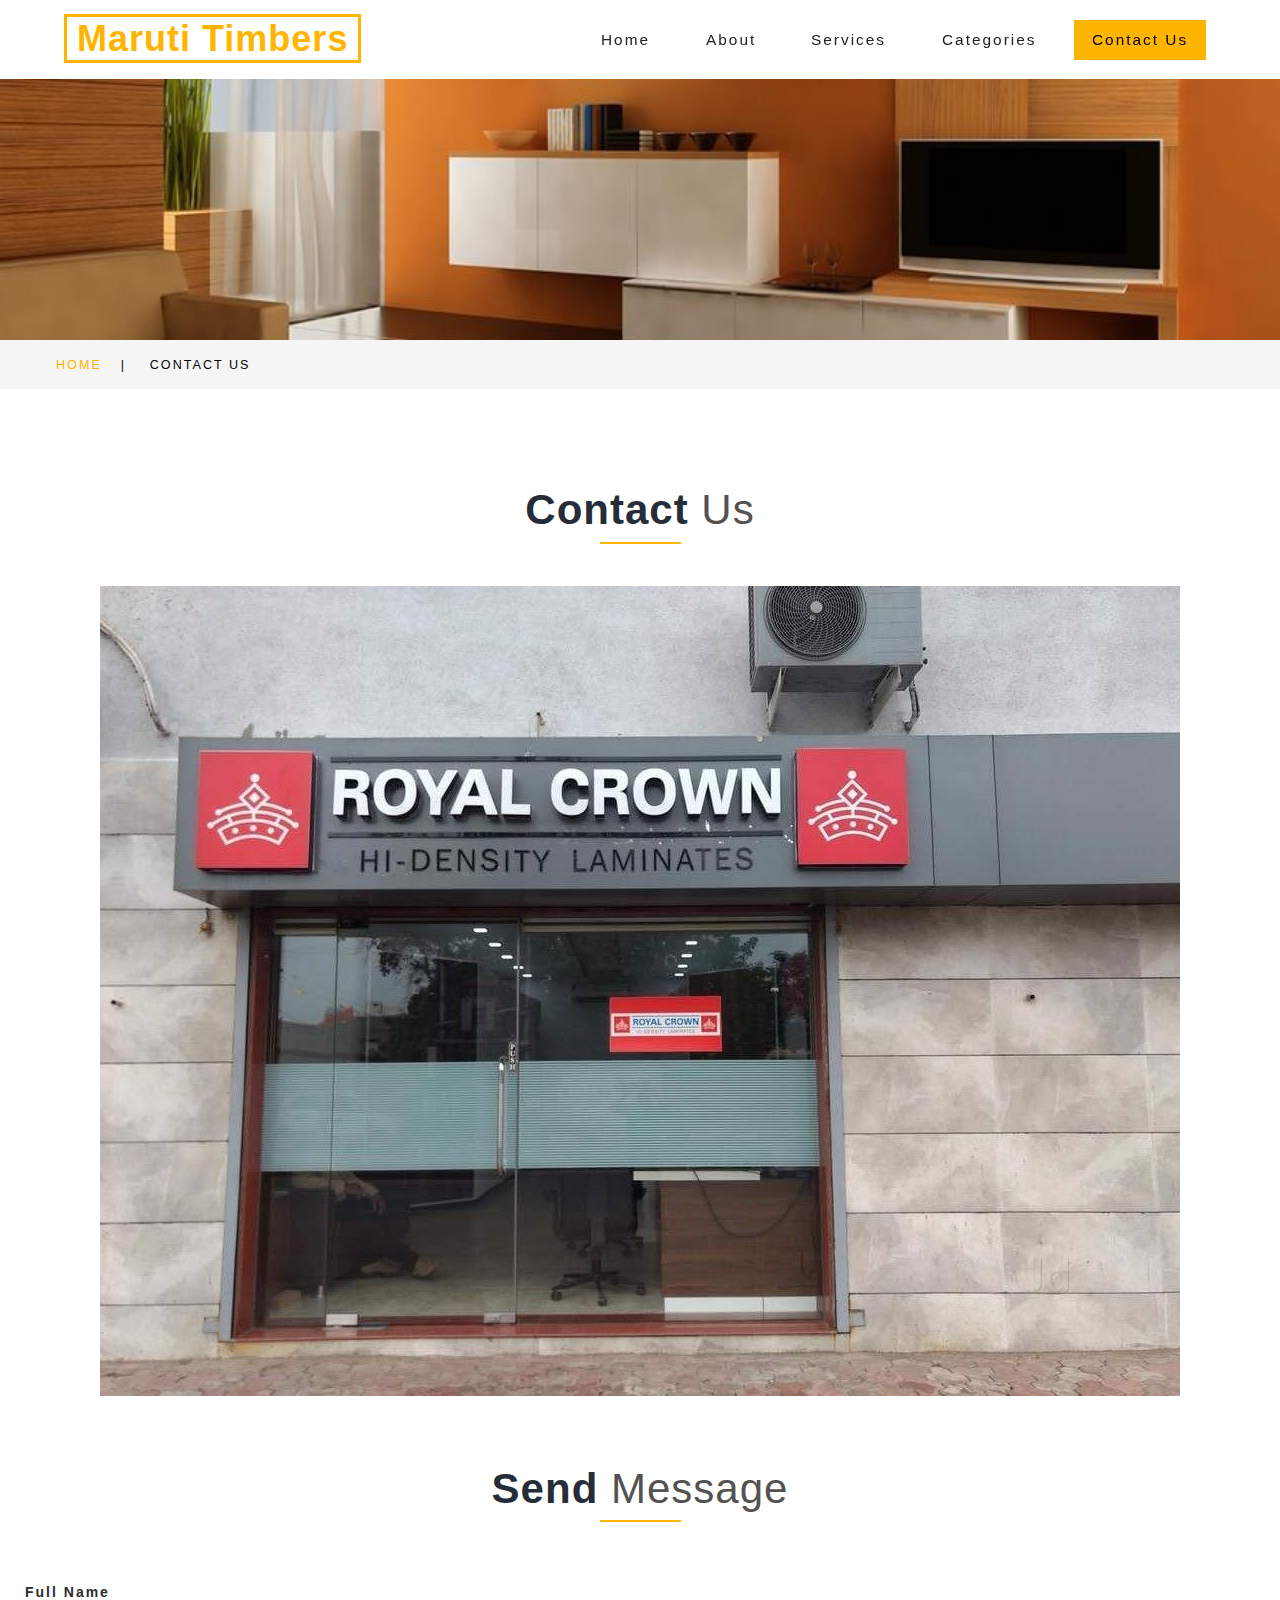
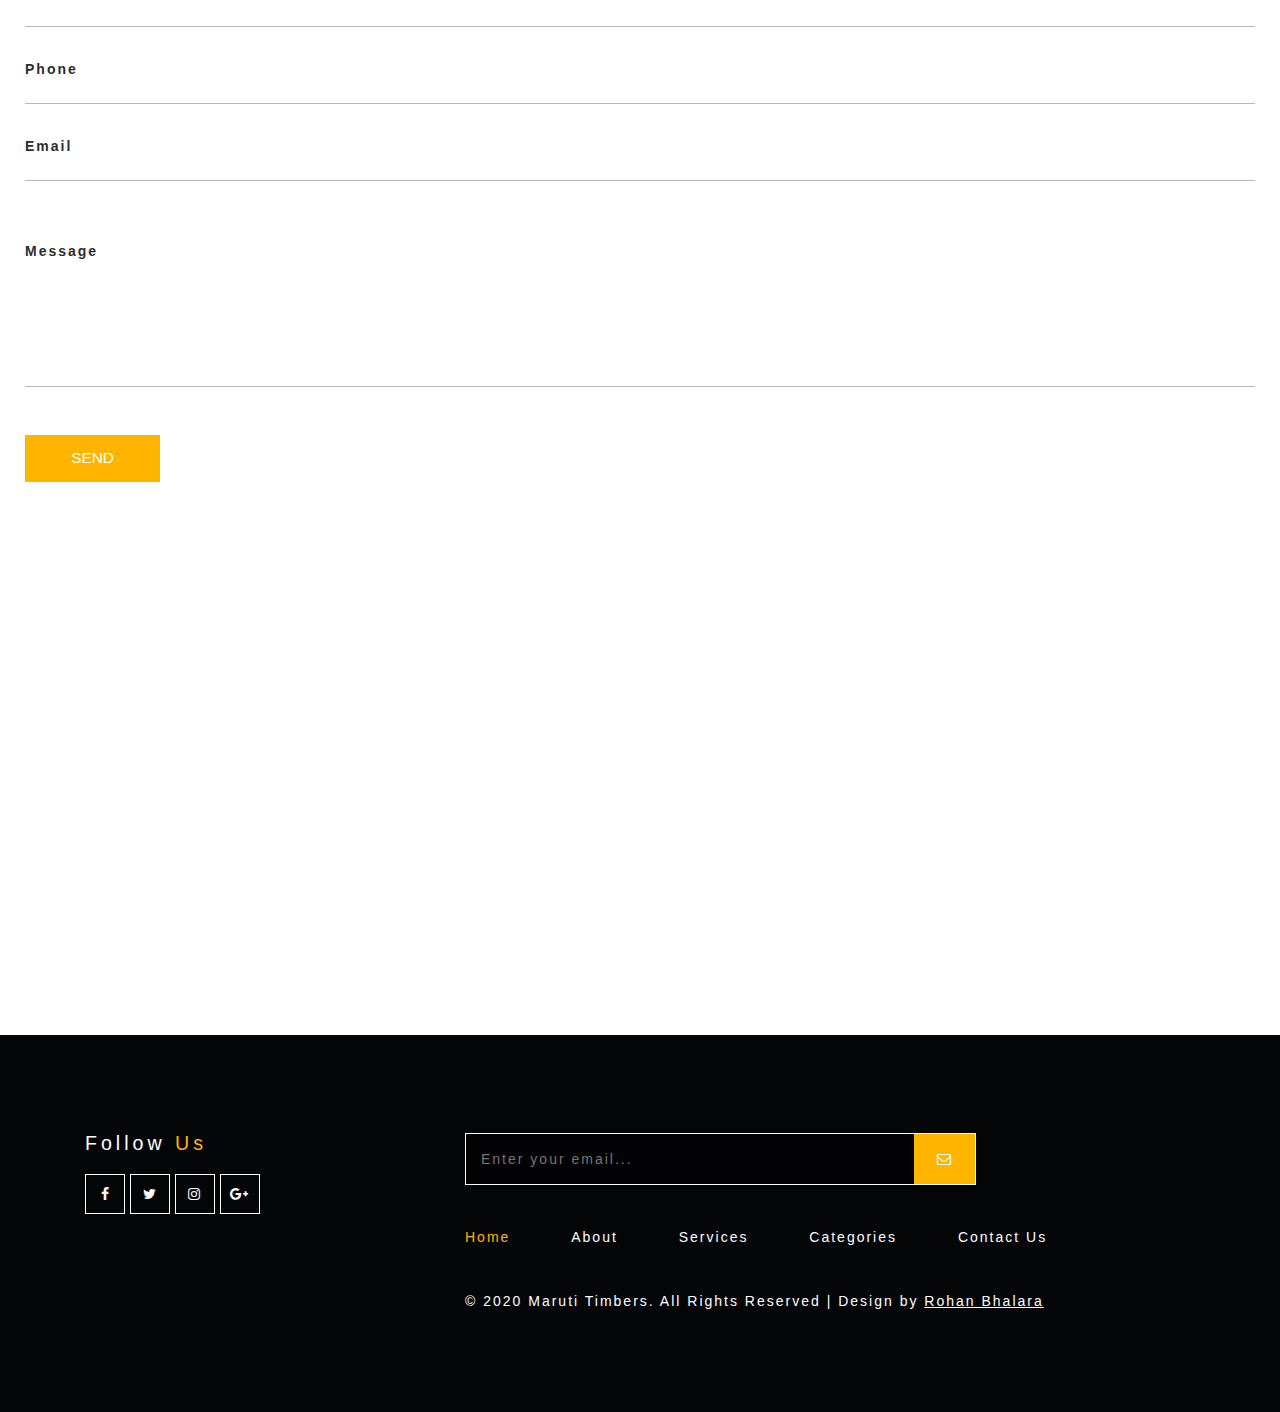
==== commit efa1b8aa: "Update mail.html" ====
--- a/mail.html
+++ b/mail.html
@@ -23,6 +23,11 @@
             window.scrollTo(0, 1);
         }
     </script>
+    <style type="text/css">
+        .imgSize{
+            height: 600px;
+        }
+    </style>
     <!-- //custom-theme -->
     <link href="css/bootstrap.css" rel="stylesheet" type="text/css" media="all" />
     <!-- Owl-carousel-CSS -->
@@ -84,15 +89,15 @@
     </div>
     <!--//w3_short-->
     <!-- /mail -->
-    <div class="banner-bottom">
-        <div class="container">
+    <div class="banner-bottom container">
+        <div class="row">
             <div class="wthree_head_section">
                 <h3 class="w3l_header w3_agileits_header">Contact <span>Us</span></h3>
             </div>
-          <div class="agile_wthree_inner_grids">
-          <div align="center"><img src="images/Royal Crown/marutiTimbers.jpg" style="height: 600px"></div>
+            <div class="agile_wthree_inner_grids">
+            <div align="center"><img class="img-responsive imgSize" src="images/Royal Crown/marutiTimbers.jpg"></div>
 		</div>
-		<div class="contact-form agile_inner_grids">
+		<div class="contact-form agile_inner_grids row">
 			  <div class="wthree_head_section">
                 <h3 class="w3l_header w3_agileits_header">Send <span>Message </span></h3>
             </div>
@@ -176,4 +181,4 @@
 
 </body>
 
-</html>+</html>
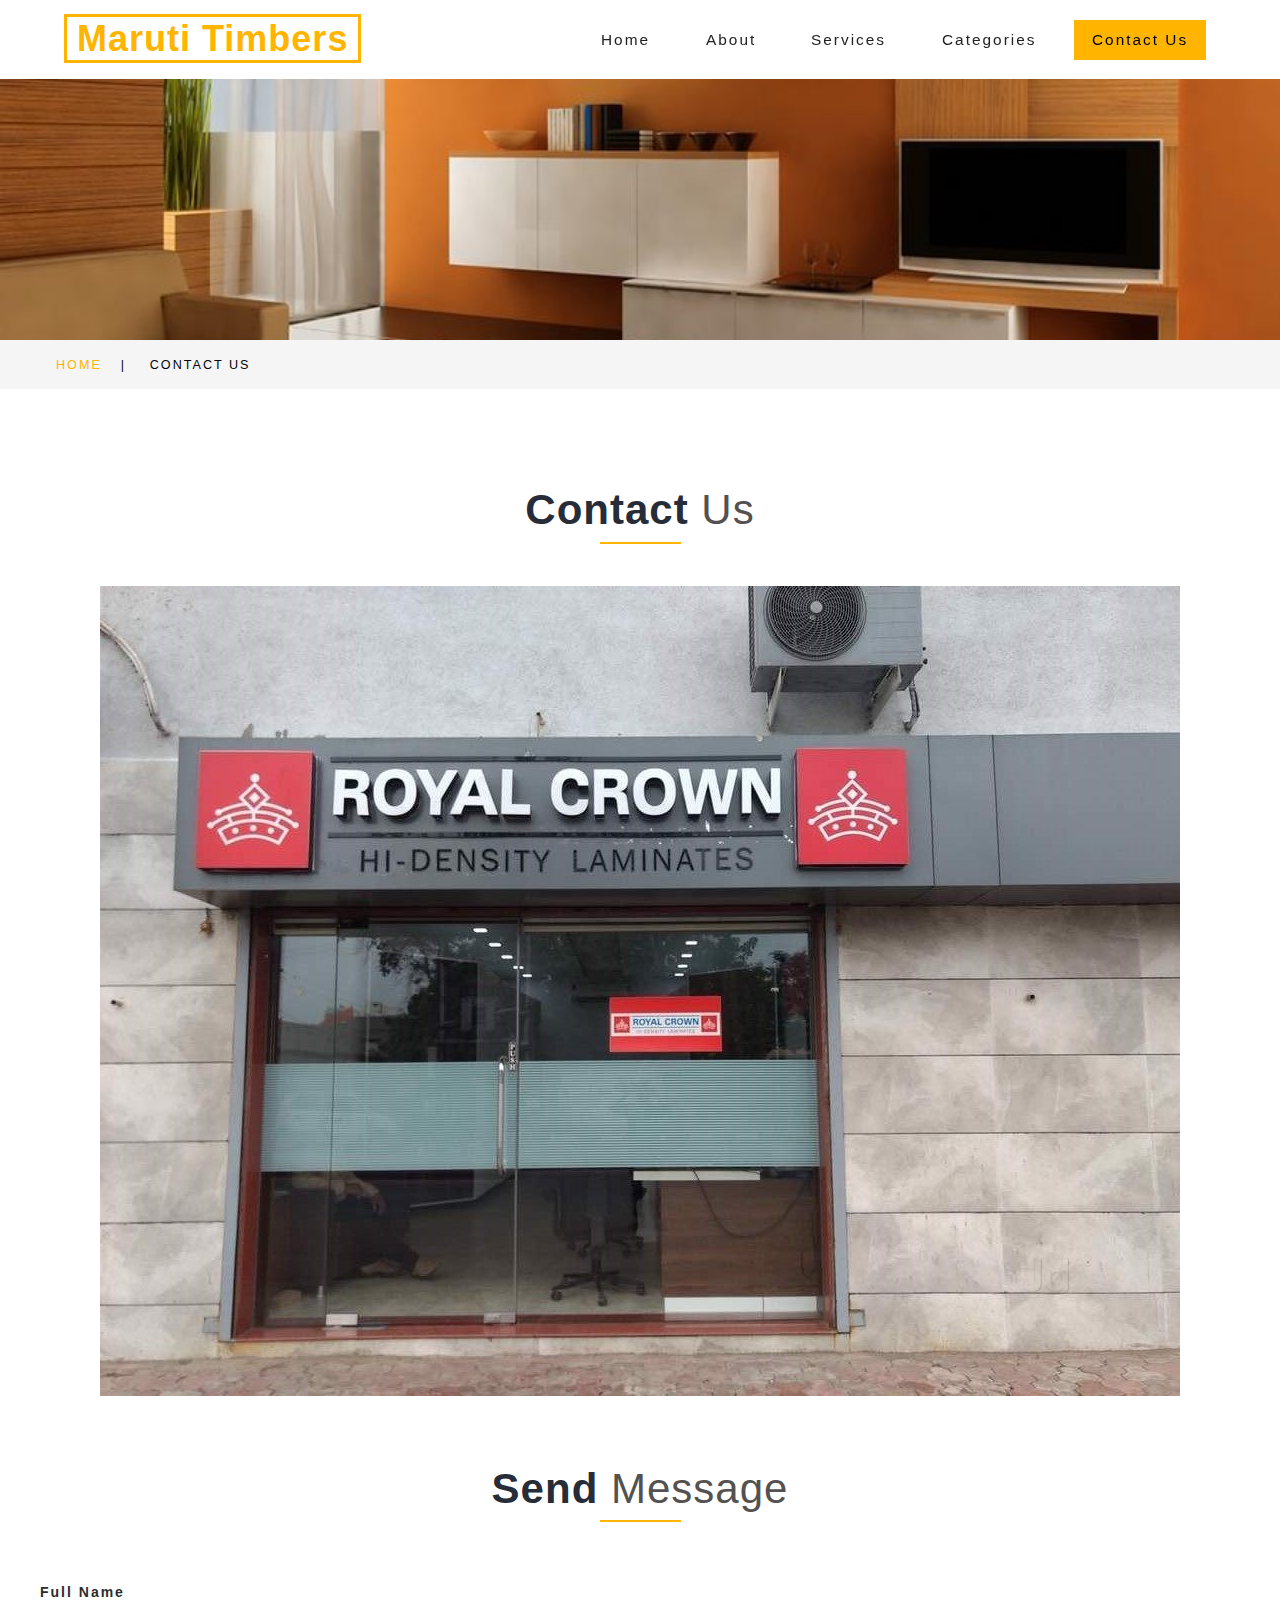
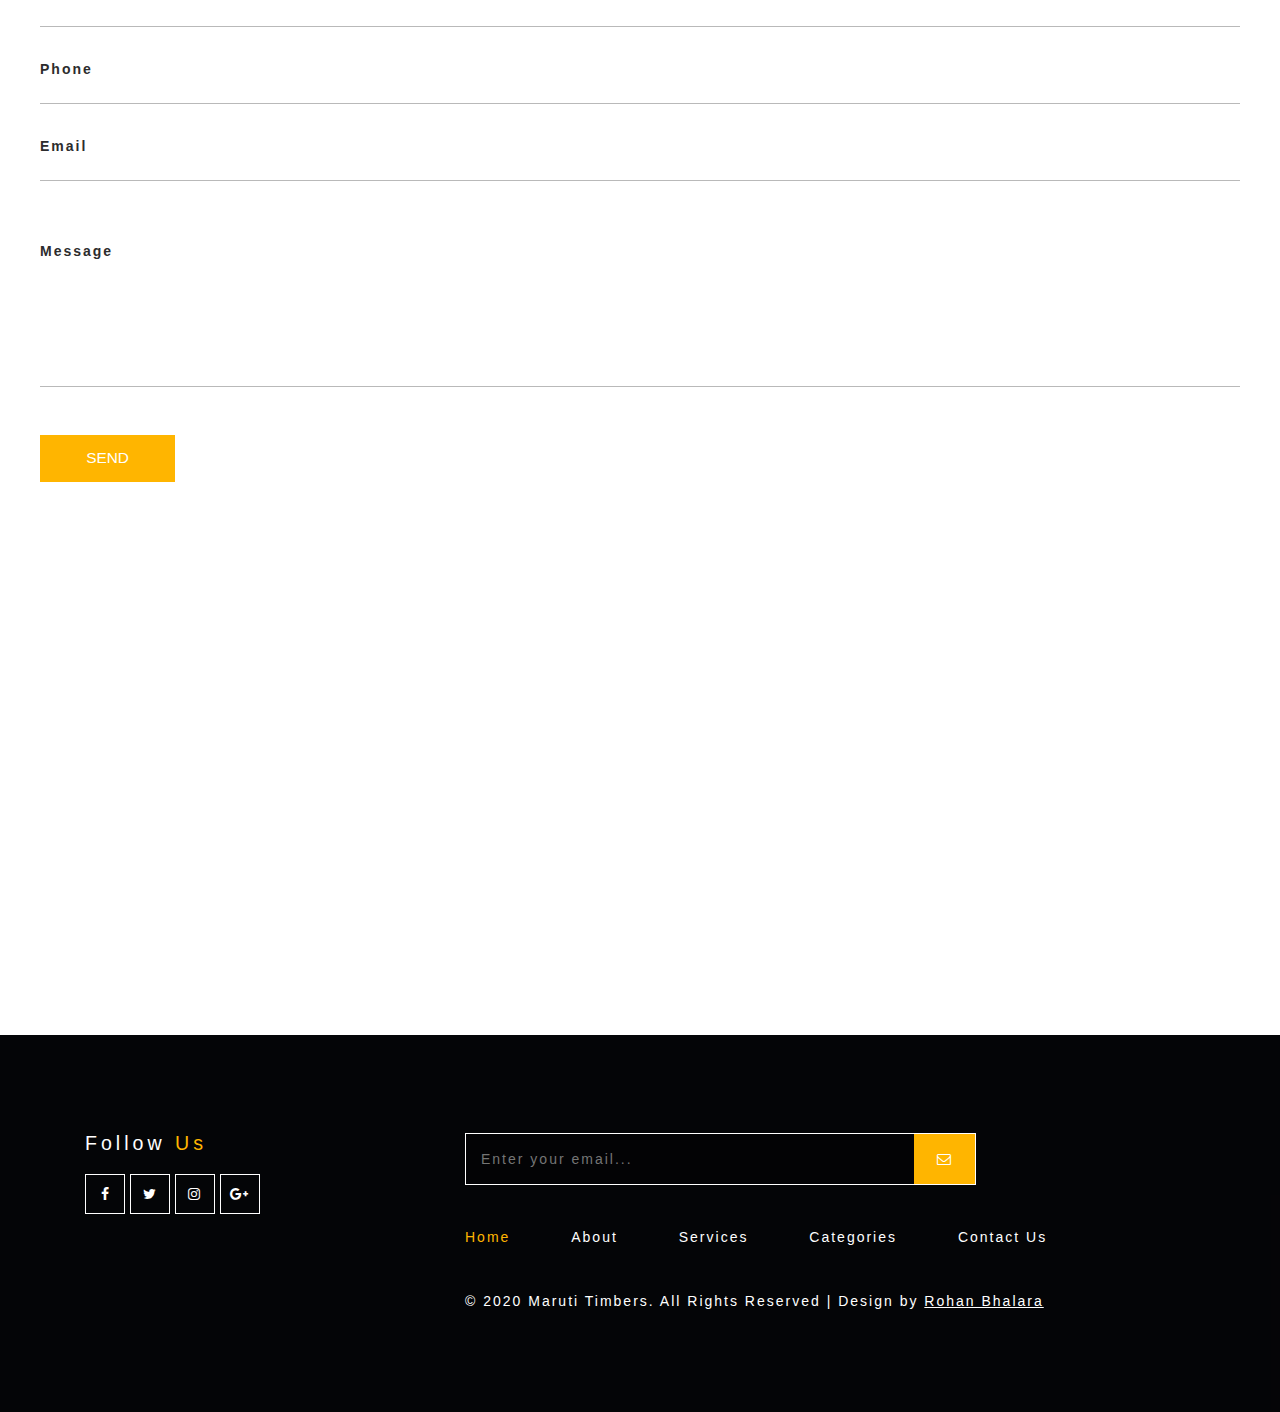
==== commit 5b11e089: "Update mail.html" ====
--- a/mail.html
+++ b/mail.html
@@ -94,9 +94,12 @@
             <div class="wthree_head_section">
                 <h3 class="w3l_header w3_agileits_header">Contact <span>Us</span></h3>
             </div>
+	</div>
+	<div class = "row">    
             <div class="agile_wthree_inner_grids">
             <div align="center"><img class="img-responsive imgSize" src="images/Royal Crown/marutiTimbers.jpg"></div>
 		</div>
+	</div>
 		<div class="contact-form agile_inner_grids row">
 			  <div class="wthree_head_section">
                 <h3 class="w3l_header w3_agileits_header">Send <span>Message </span></h3>
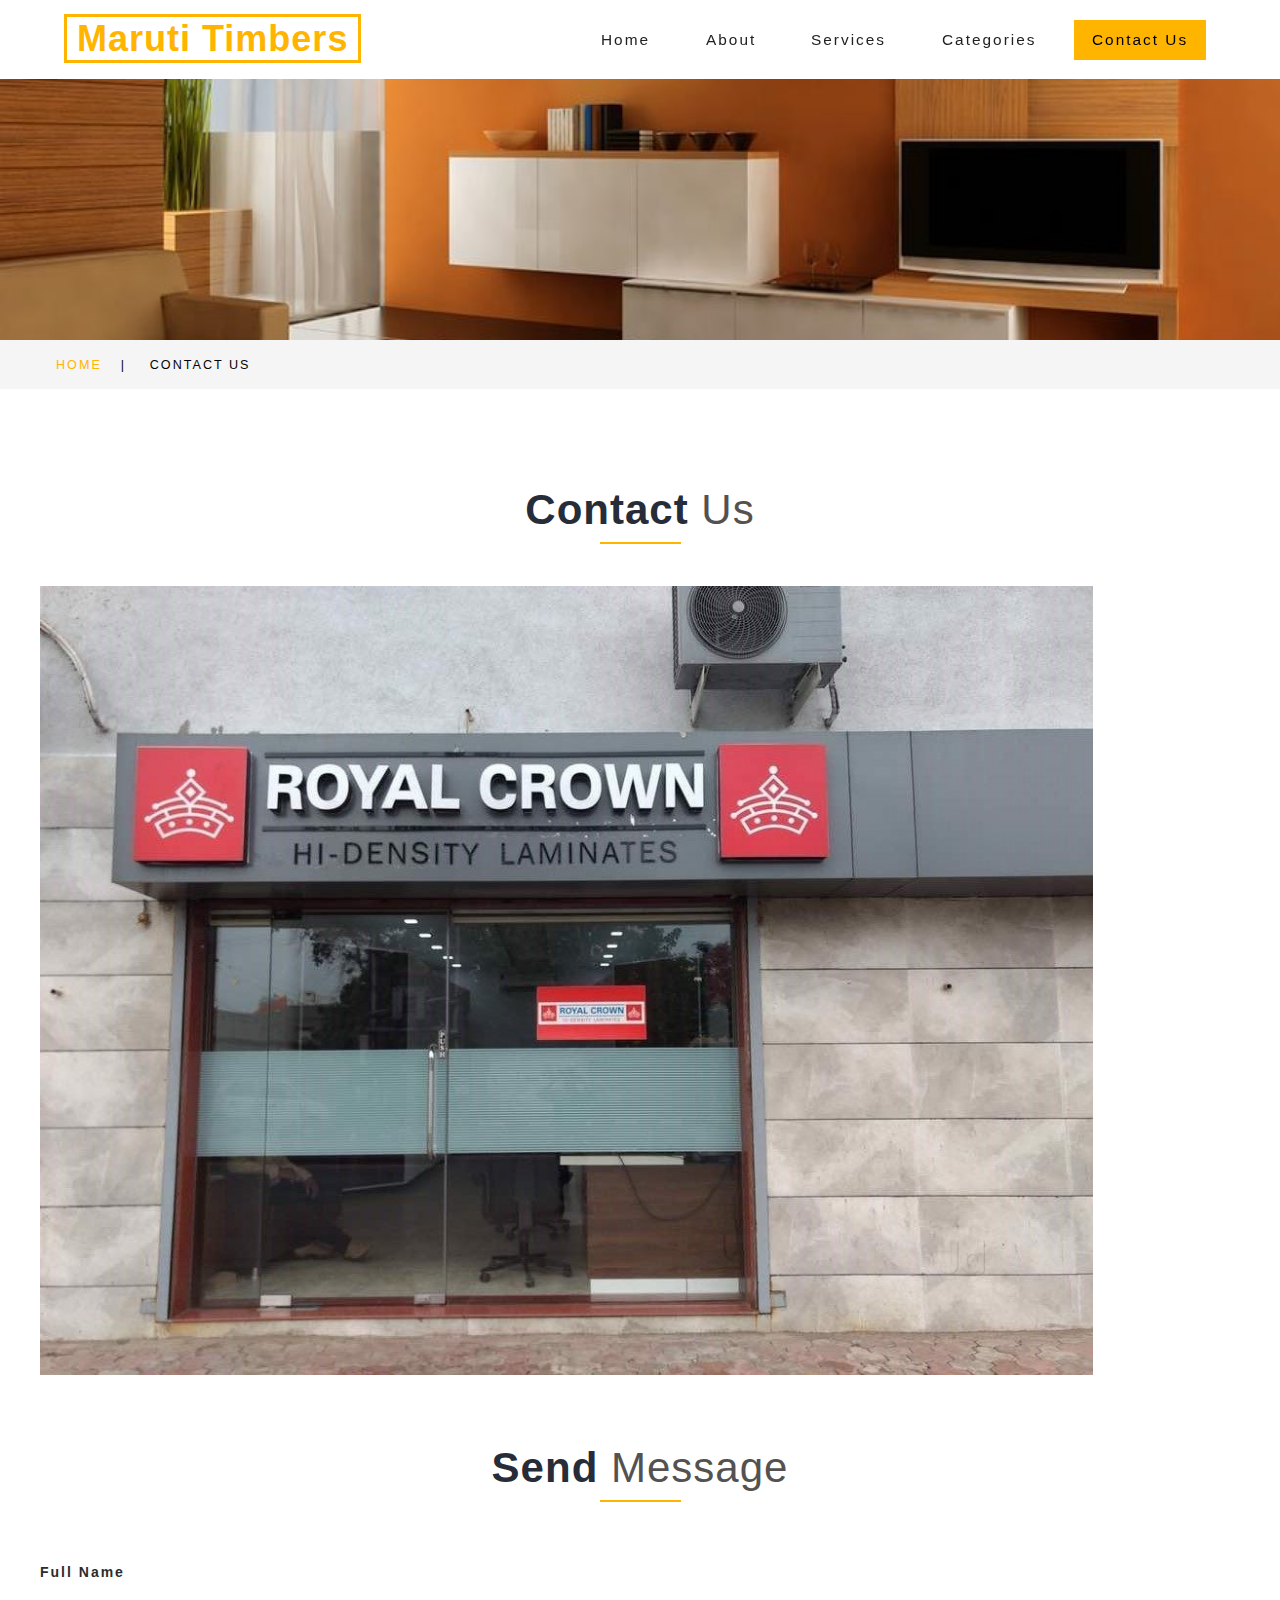
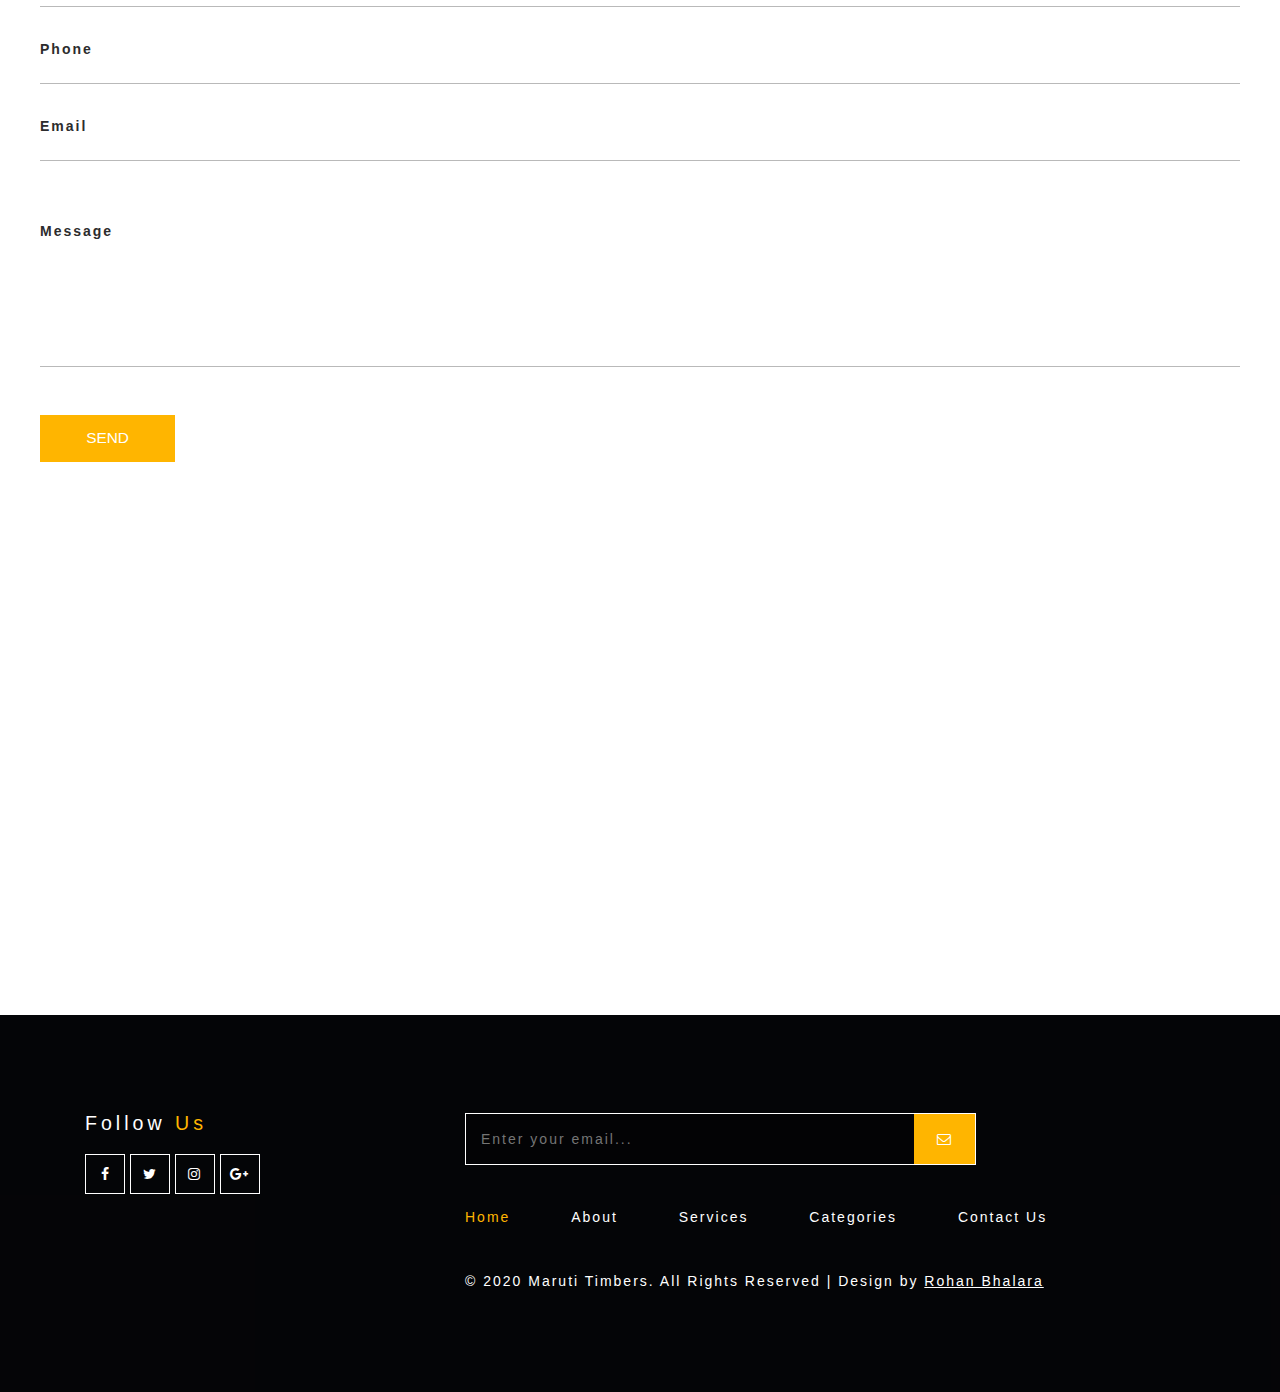
==== commit 9117f4f3: "Update mail.html" ====
--- a/mail.html
+++ b/mail.html
@@ -27,6 +27,9 @@
         .imgSize{
             height: 600px;
         }
+    	.royalImage{
+	    width : 90%;
+   	}
     </style>
     <!-- //custom-theme -->
     <link href="css/bootstrap.css" rel="stylesheet" type="text/css" media="all" />
@@ -95,7 +98,7 @@
                 <h3 class="w3l_header w3_agileits_header">Contact <span>Us</span></h3>
             </div>
 	</div>
-	<div class = "row">    
+	<div class = "row royalImage">    
             <div class="agile_wthree_inner_grids">
             <div align="center"><img class="img-responsive imgSize" src="images/Royal Crown/marutiTimbers.jpg"></div>
 		</div>
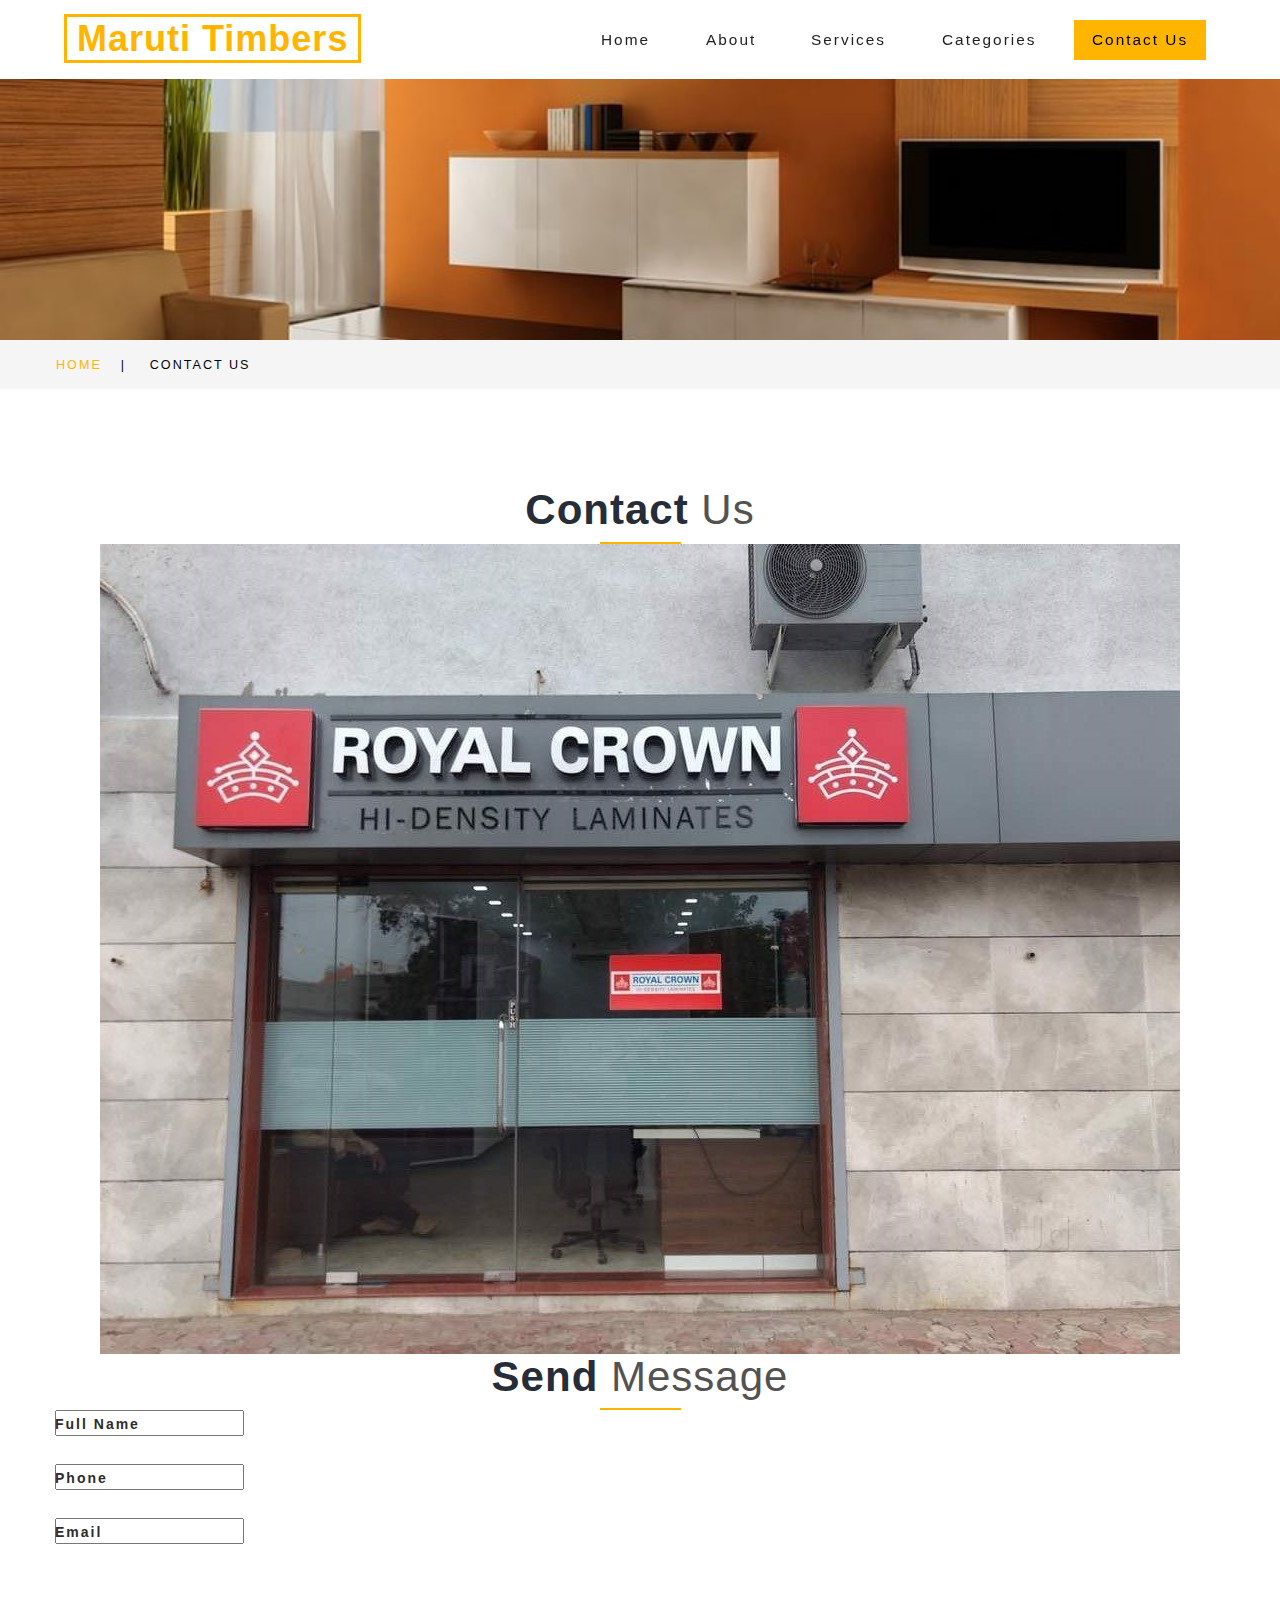
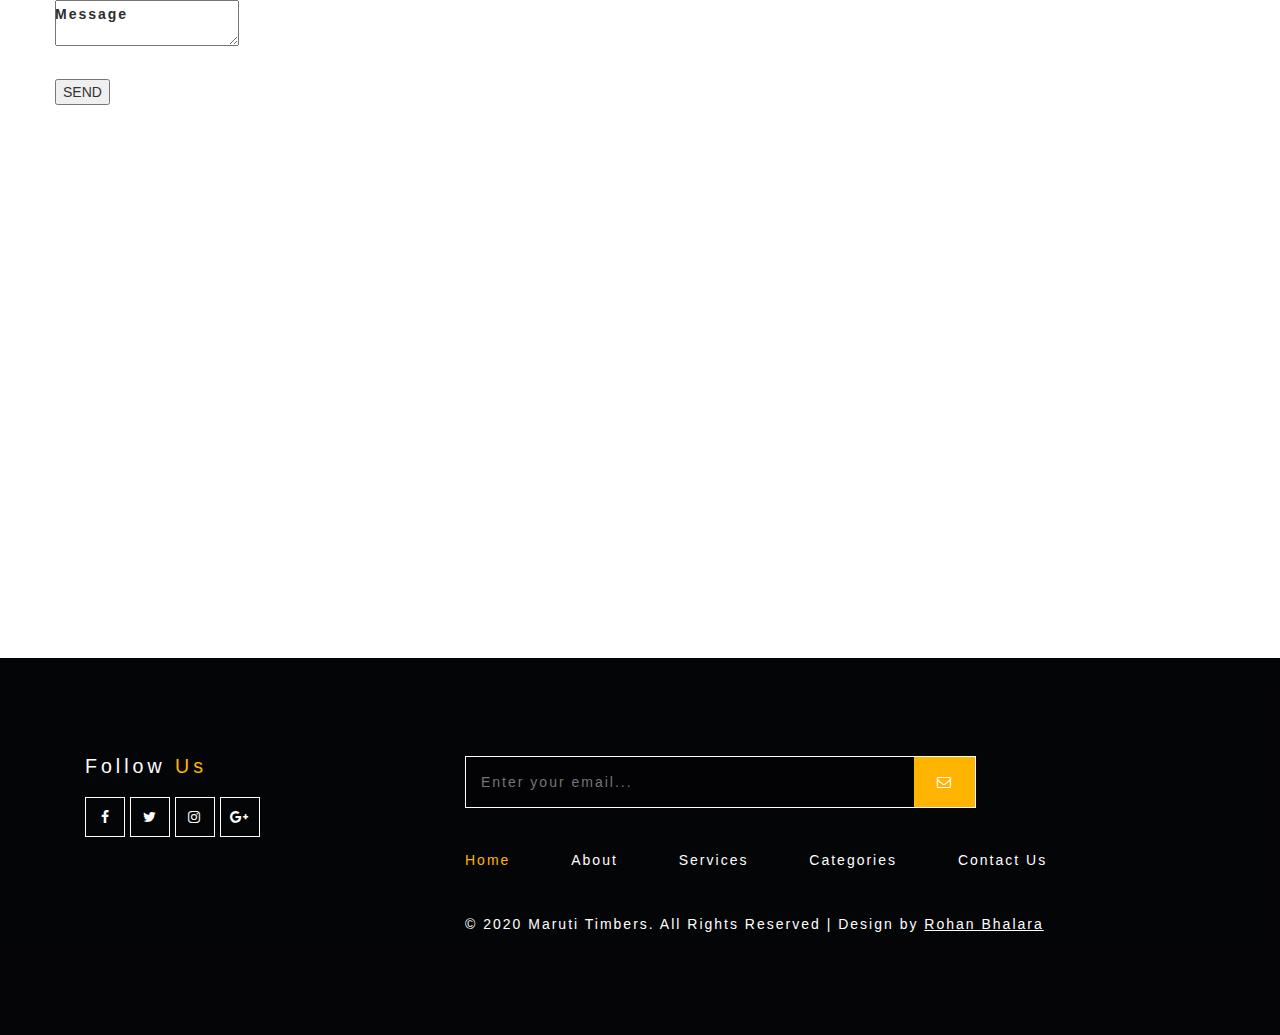
==== commit 6fa4ac9a: "Update mail.html" ====
--- a/mail.html
+++ b/mail.html
@@ -27,9 +27,6 @@
         .imgSize{
             height: 600px;
         }
-    	.royalImage{
-	    width : 90%;
-   	}
     </style>
     <!-- //custom-theme -->
     <link href="css/bootstrap.css" rel="stylesheet" type="text/css" media="all" />
@@ -98,15 +95,17 @@
                 <h3 class="w3l_header w3_agileits_header">Contact <span>Us</span></h3>
             </div>
 	</div>
-	<div class = "row royalImage">    
-            <div class="agile_wthree_inner_grids">
-            <div align="center"><img class="img-responsive imgSize" src="images/Royal Crown/marutiTimbers.jpg"></div>
+	<div class = "row">
+		<div class="col-md-6>
+			     <div class="agile_wthree_inner_grids">
+			    <div align="center"><img class="img-responsive imgSize" src="images/Royal Crown/marutiTimbers.jpg"></div>
+				</div>
 		</div>
-	</div>
-		<div class="contact-form agile_inner_grids row">
+		<div class="col-md-6>
+			    <div class="contact-form agile_inner_grids row">
 			  <div class="wthree_head_section">
-                <h3 class="w3l_header w3_agileits_header">Send <span>Message </span></h3>
-            </div>
+               		 <h3 class="w3l_header w3_agileits_header">Send <span>Message </span></h3>
+           	 	</div>
 			<form action="#" method="post">
 				<div class="fields-grid">
 					<div class="styled-input agile-styled-input-top">
@@ -134,6 +133,9 @@
 				<input type="submit" value="SEND">
 			</form>
 		</div>
+		</div>
+	</div>
+		
 		<div class="clearfix"> </div>
           </div>
         </div>
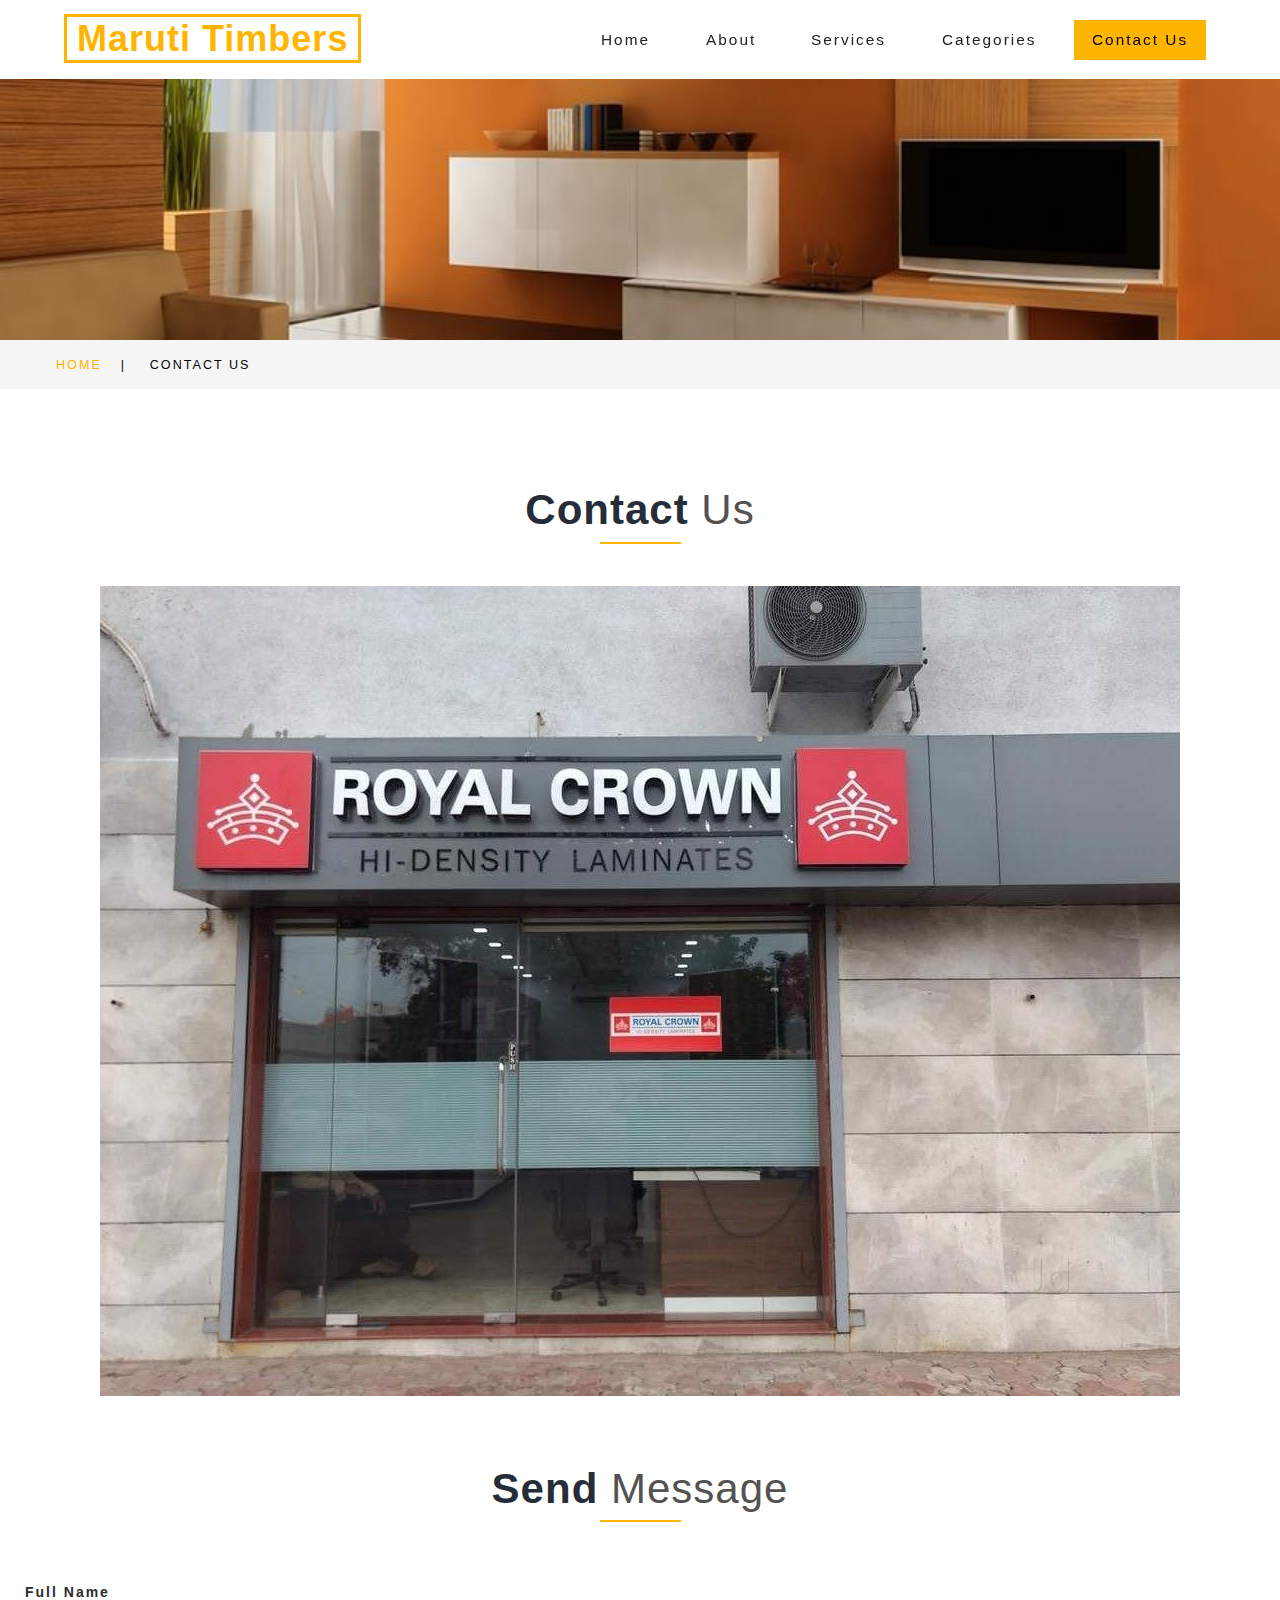
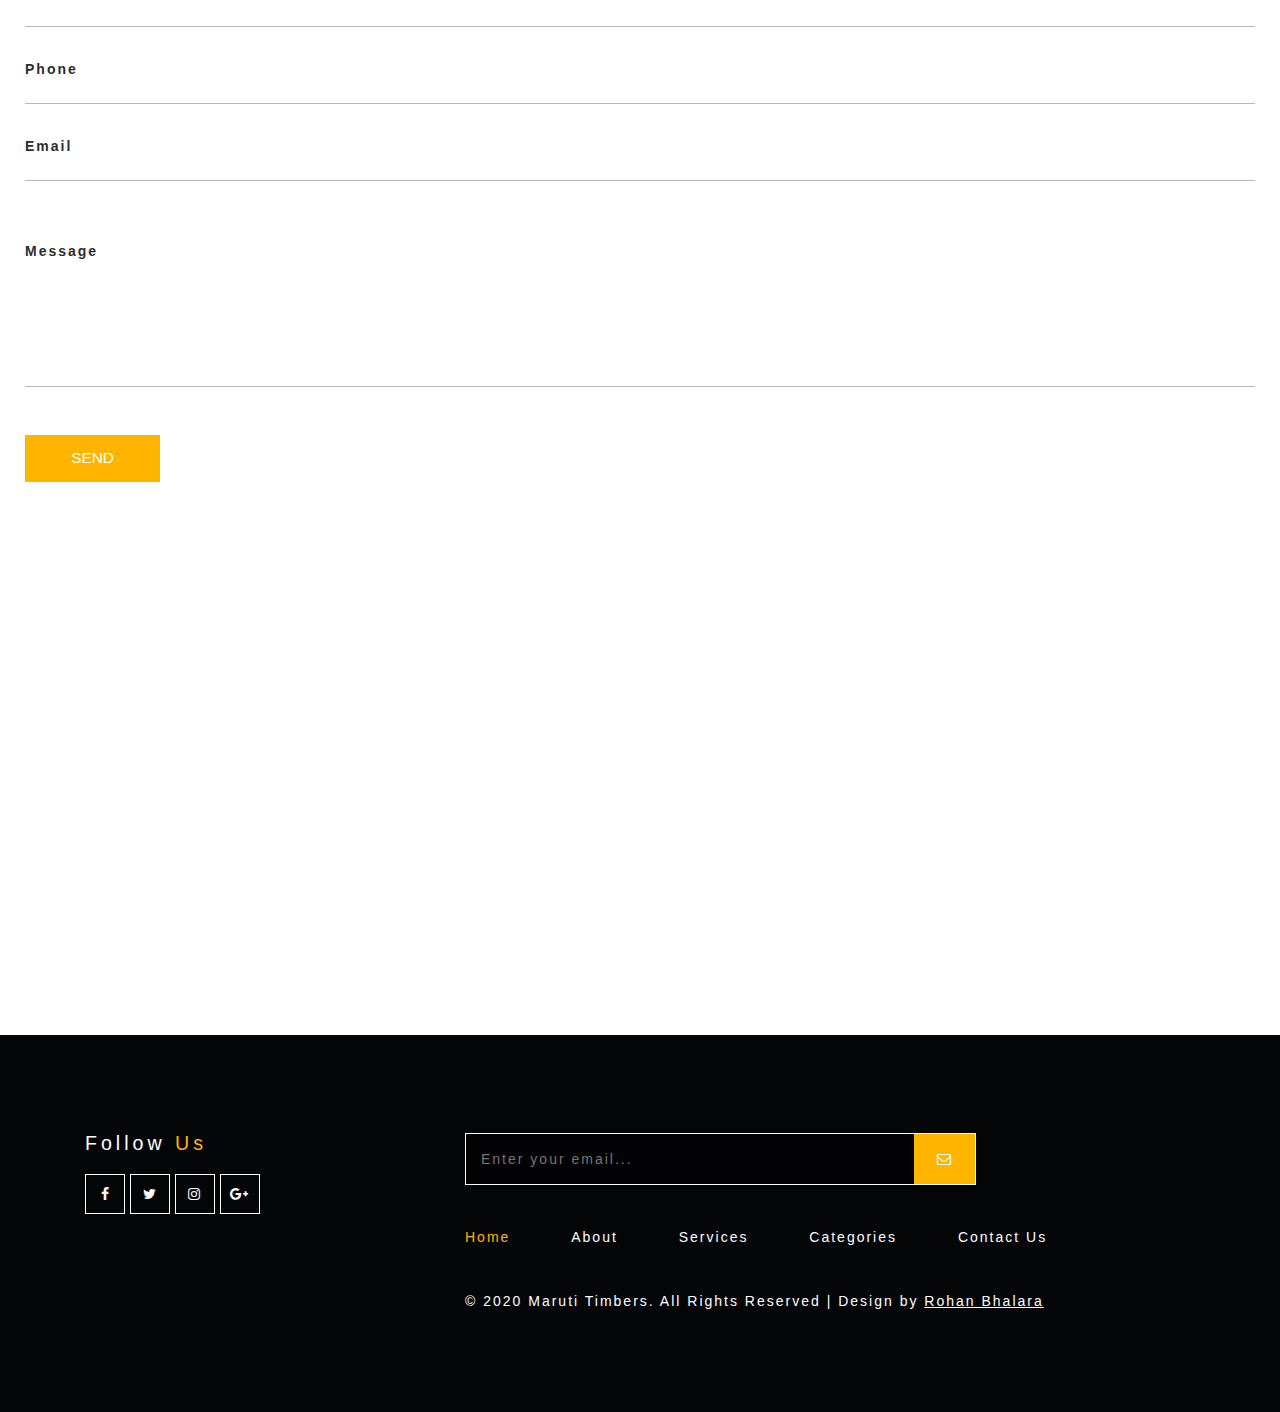
==== commit 2f3375d8: "Update mail.html" ====
--- a/mail.html
+++ b/mail.html
@@ -94,18 +94,13 @@
             <div class="wthree_head_section">
                 <h3 class="w3l_header w3_agileits_header">Contact <span>Us</span></h3>
             </div>
-	</div>
-	<div class = "row">
-		<div class="col-md-6>
-			     <div class="agile_wthree_inner_grids">
-			    <div align="center"><img class="img-responsive imgSize" src="images/Royal Crown/marutiTimbers.jpg"></div>
-				</div>
+            <div class="agile_wthree_inner_grids">
+            <div align="center"><img class="img-responsive imgSize" src="images/Royal Crown/marutiTimbers.jpg"></div>
 		</div>
-		<div class="col-md-6>
-			    <div class="contact-form agile_inner_grids row">
+		<div class="contact-form agile_inner_grids row">
 			  <div class="wthree_head_section">
-               		 <h3 class="w3l_header w3_agileits_header">Send <span>Message </span></h3>
-           	 	</div>
+                <h3 class="w3l_header w3_agileits_header">Send <span>Message </span></h3>
+            </div>
 			<form action="#" method="post">
 				<div class="fields-grid">
 					<div class="styled-input agile-styled-input-top">
@@ -133,9 +128,6 @@
 				<input type="submit" value="SEND">
 			</form>
 		</div>
-		</div>
-	</div>
-		
 		<div class="clearfix"> </div>
           </div>
         </div>
